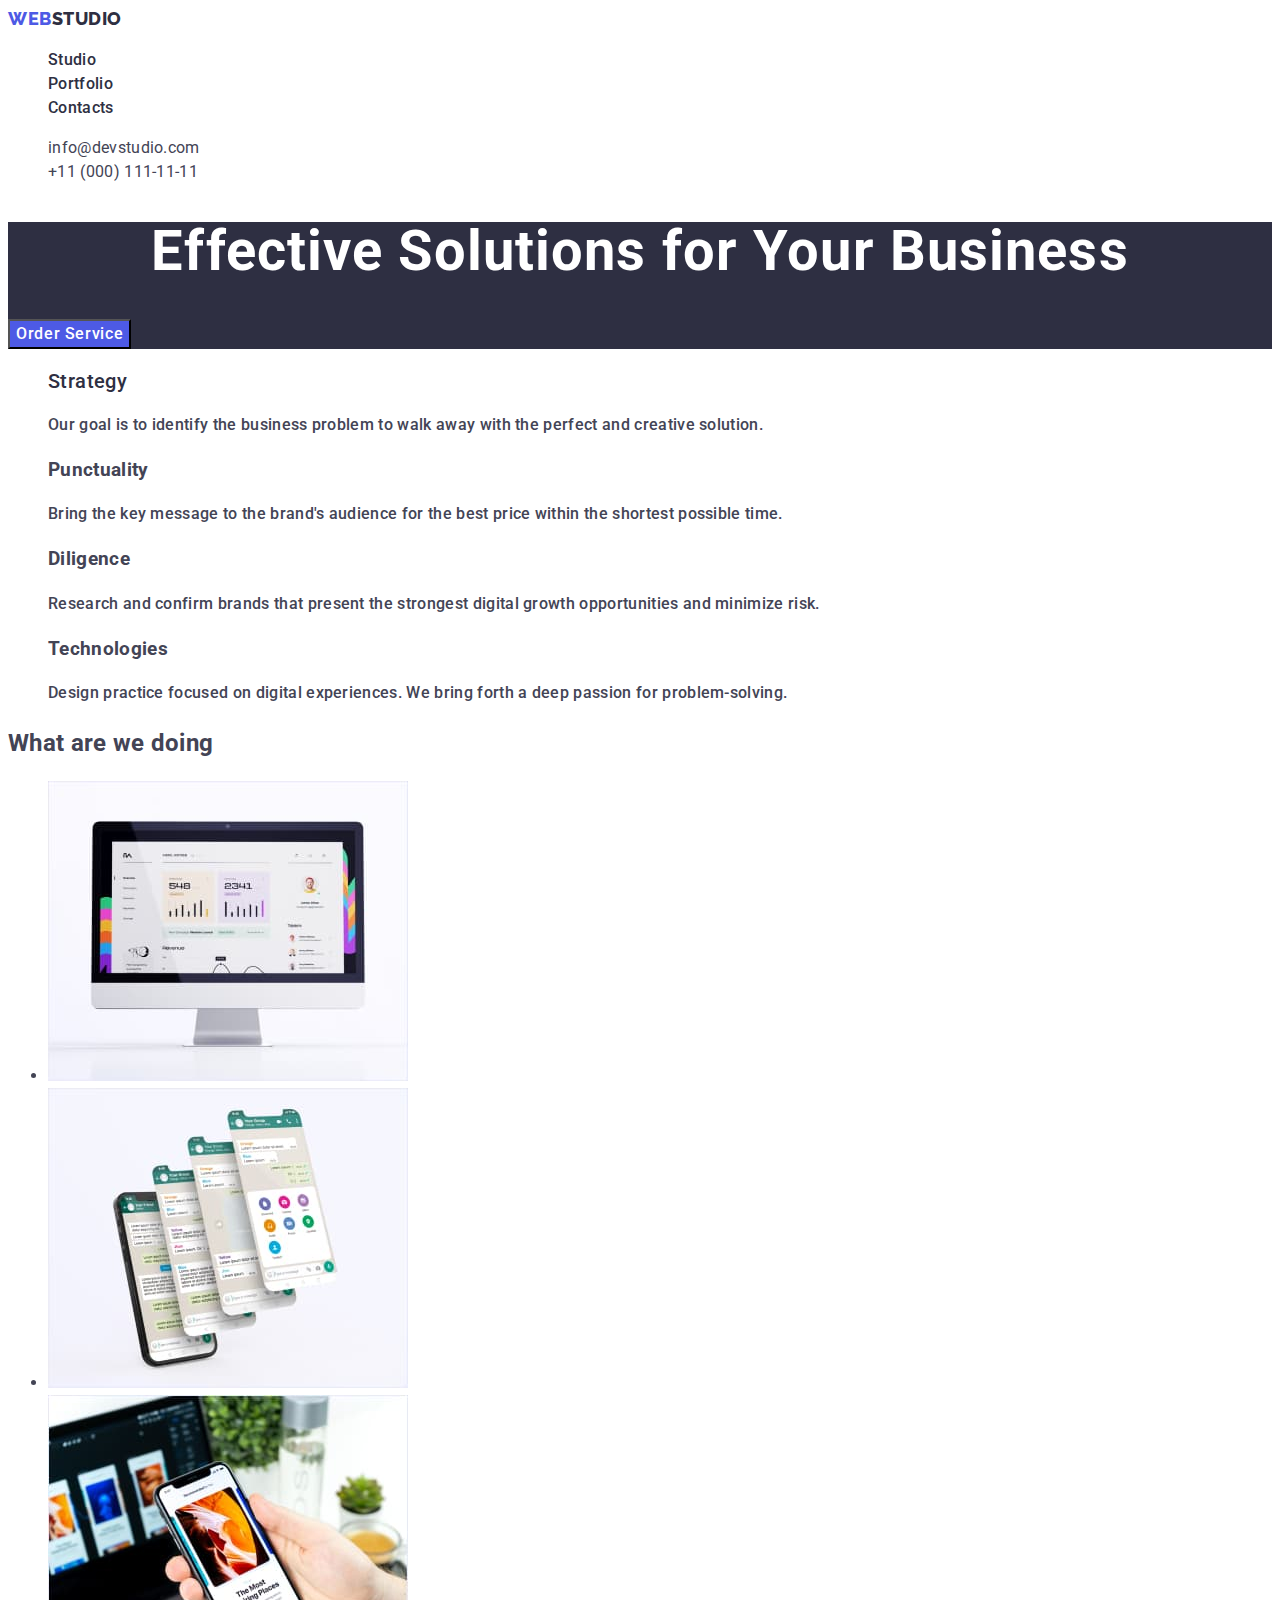
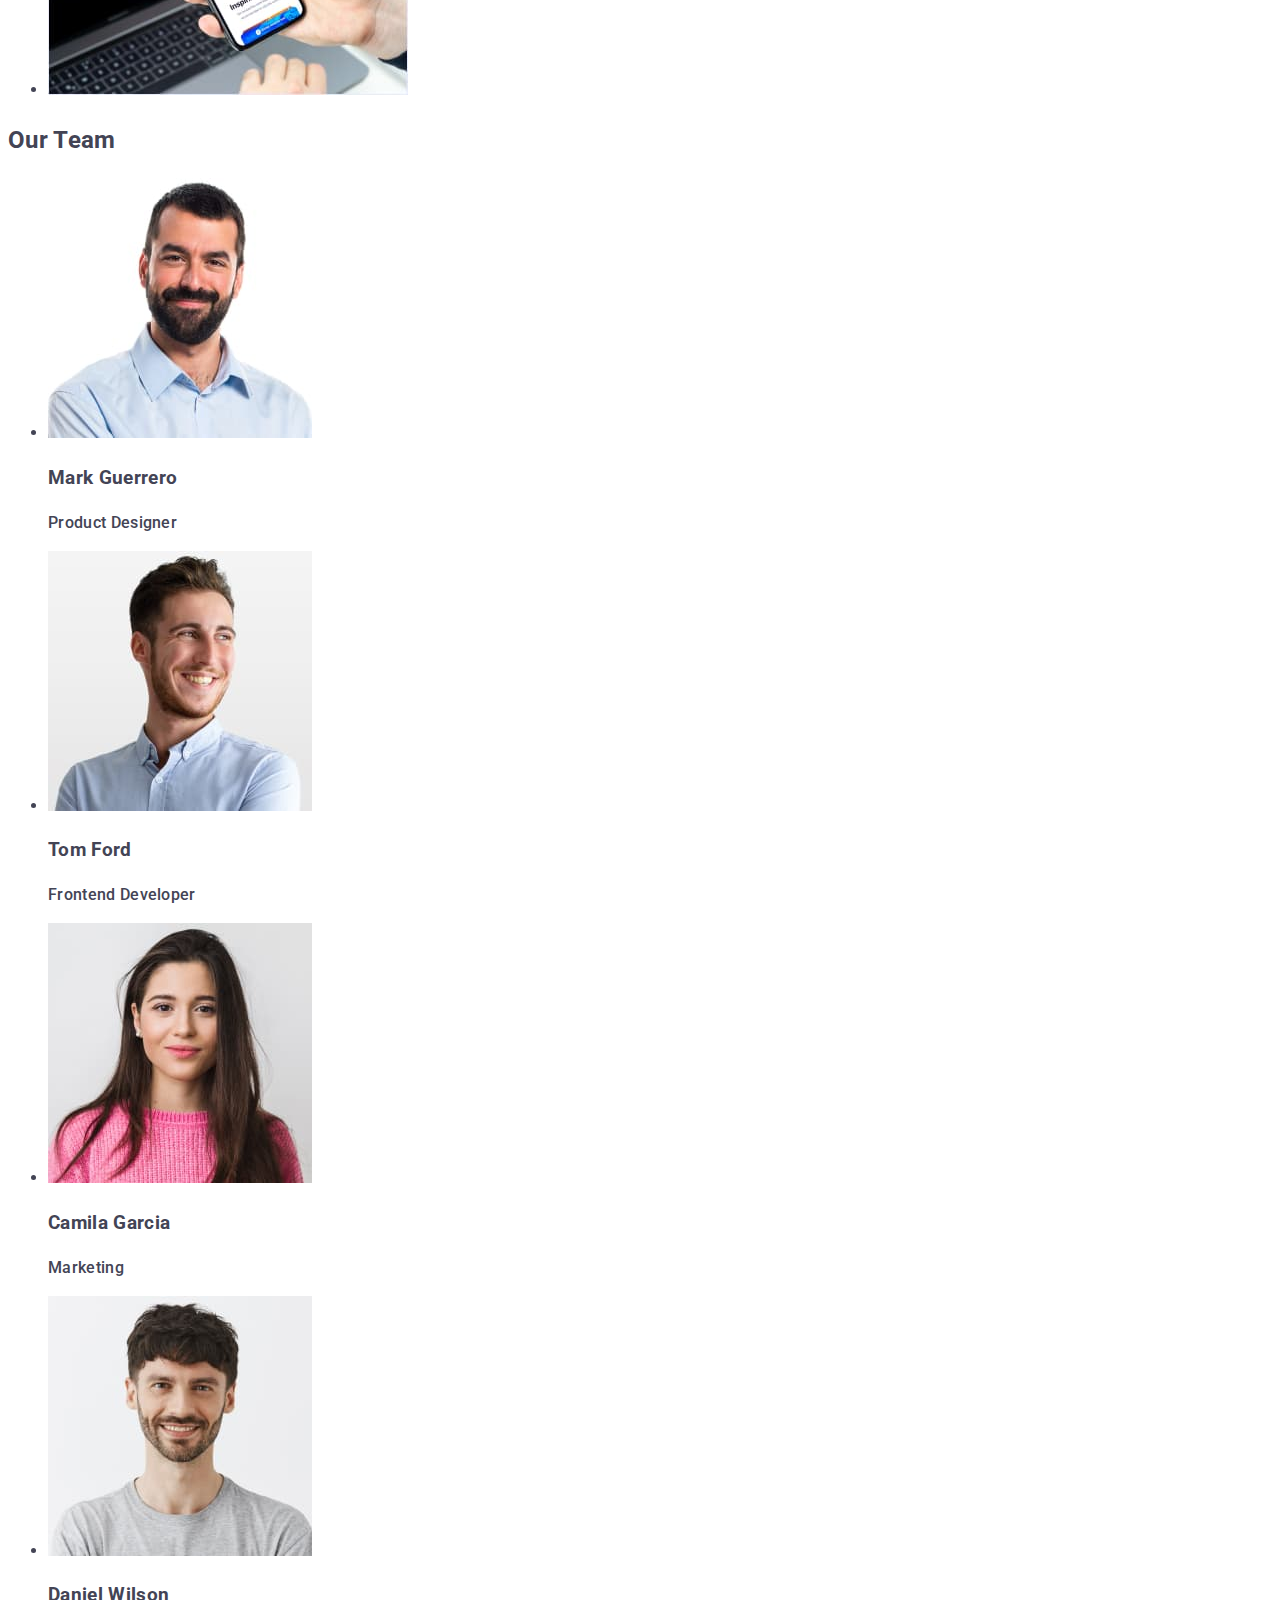
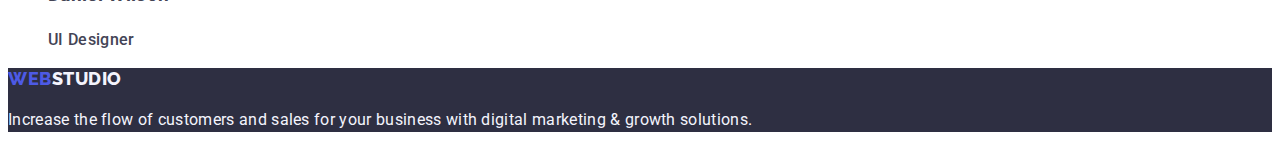
==== index.html @ 780efd5e "section2 header" ====
<!DOCTYPE html>
<html lang="en">
    <head>
        <meta charset="UTF-8" />
        <meta http-equiv="X-UA-Compatible" content="IE=edge" />
        <meta name="viewport" content="width=device-width, initial-scale=1.0" />
        <link rel="stylesheet" href="./css/styles.css" />
        <link rel="preconnect" href="https://fonts.googleapis.com" />
        <link rel="preconnect" href="https://fonts.gstatic.com" crossorigin />
        <link
            href="https://fonts.googleapis.com/css2?family=Raleway:wght@800&family=Roboto:wght@400;500;700;900&display=swap"
            rel="stylesheet"
        />
        <title>WebStudio</title>
    </head>
    <body>
        <header>
            <!-- Logo and Menu Conteiner -->
            <nav>
                <!-- Logo -->
                <a class="link logo" href="./index.html">Web<span class="logo-black">Studio</span></a>
                <!-- Menu Bar-->
                <ul class="list">
                    <li>
                        <a class="link menu" href="./index.html">Studio</a>
                    </li>
                    <li>
                        <a class="link menu" href="./portfolio.html">Portfolio</a>
                    </li>
                    <li>
                        <a class="link menu" href="">Contacts</a>
                    </li>
                </ul>
            </nav>
            <!-- Contacts -->
            <address class="contacts">
                <ul class="list">
                    <li>
                        <a class="link contacts" href="mailto:info@devstudio.com"
                            >info@devstudio.com</a
                        >
                    </li>
                    <li>
                        <a class="link contacts" href="tel:+110001111111"
                            >+11 (000) 111-11-11</a
                        >
                    </li>
                </ul>
            </address>
        </header>
        <!-- Main Content -->
        <main>
            <section class="header-section">
                <h1 class="main-header">Effective Solutions for Your Business</h1>
                <button type="button" class="button-header">Order Service</button>
            </section>
            <section>
                <h2 hidden>Our qualities</h2>
                <ul class="list">
                    <li>
                        <h3 class="quality-header">Strategy</h3>
                        <p>
                            Our goal is to identify the business problem to walk
                            away with the perfect and creative solution.
                        </p>
                    </li>
                    <li>
                        <h3>Punctuality</h3>
                        <p>
                            Bring the key message to the brand's audience for
                            the best price within the shortest possible time.
                        </p>
                    </li>
                    <li>
                        <h3>Diligence</h3>
                        <p>
                            Research and confirm brands that present the
                            strongest digital growth opportunities and minimize
                            risk.
                        </p>
                    </li>
                    <li>
                        <h3>Technologies</h3>
                        <p>
                            Design practice focused on digital experiences. We
                            bring forth a deep passion for problem-solving.
                        </p>
                    </li>
                </ul>
            </section>
            <section>
                <h2>What are we doing</h2>
                <ul>
                    <li>
                        <img
                            width="360"
                            src="./images/work1.jpg"
                            alt="Our work1"
                        />
                    </li>
                    <li>
                        <img
                            width="360"
                            src="./images/work2.jpg"
                            alt="Our work2"
                        />
                    </li>
                    <li>
                        <img
                            width="360"
                            src="./images/work3.jpg"
                            alt="Our work3"
                        />
                    </li>
                </ul>
            </section>
            <section>
                <h2>Our Team</h2>
                <ul>
                    <li>
                        <img
                            width="264"
                            src="./images/photo1.jpg"
                            alt="photo1"
                        />
                        <h3>Mark Guerrero</h3>
                        <p>Product Designer</p>
                    </li>
                    <li>
                        <img
                            width="264"
                            src="./images/photo2.jpg"
                            alt="photo2"
                        />
                        <h3>Tom Ford</h3>
                        <p>Frontend Developer</p>
                    </li>
                    <li>
                        <img
                            width="264"
                            src="./images/photo3.jpg"
                            alt="photo3"
                        />
                        <h3>Camila Garcia</h3>
                        <p>Marketing</p>
                    </li>
                    <li>
                        <img
                            width="264"
                            src="./images/photo4.jpg"
                            alt="photo4"
                        />
                        <h3>Daniel Wilson</h3>
                        <p>UI Designer</p>
                    </li>
                </ul>
            </section>
        </main>
        <footer class="footer">
            <a class="link logo" href="./index.html">Web<span class="logo-ligth">Studio</span></a>
            <p class="footer-text">
                Increase the flow of customers and sales for your business with
                digital marketing & growth solutions.
            </p>
        </footer>
    </body>
</html>
---- css/styles.css ----
/* @import url('https://fonts.googleapis.com/css2?family=Raleway:wght@800&family=Roboto:wght@400;500;700;900&display=swap'); */

/* * {
    margin: 0;
    padding: 0;
    box-sizing: border-box;
} */

:root {
    --text-color: #434455;
    --background-color: #fff;
    --logo-accent-color: #4D5AE5;
    --menu-color: #2e2f42;
    --link-hover-color: #404BBF;
    --contact-color: #434455;
    --navy-blue: #2e2f42;
    --footer-text: #f4f4fd;
}

body {
    font-family: 'Roboto', sans-serif;
    font-style: normal;
    font-weight: 500;
    font-size: 16px;
    line-height: 1.5;
    letter-spacing: 0.02em;
    color: var(--text-color);
    background: var(--background-color);
}

.footer {
    background-color: var(--navy-blue);
    color: var(--logo-accent-color);
}

.logo-ligth {
    color: var(--footer-text)
}

.footer-text {
    font-style: normal;
    font-weight: 400;
    font-size: 16px;
    line-height: 24px;
    letter-spacing: 0.02em;

    color: var(--footer-text);
}

.link {
    text-decoration: none;
}

.list {
    list-style: none;
}

.link:hover, .link:focus {
    color: var(--link-hover-color);
}

.logo {
    font-family: 'Raleway',sans-serif;
    font-style: normal;
    font-weight: 800;
    font-size: 18px;
    line-height: 1.17;

    letter-spacing: 0.03em;
    text-transform: uppercase;

    color: var(--logo-accent-color);
}

.logo-black {
    color: var(--menu-color);
}

.menu {
    font-weight: 500;
    font-size: 16px;
    line-height: 1.5;
    letter-spacing: 0.02em;

    color: var(--menu-color);
}

.contacts {
    font-style: normal;
    font-weight: 400;
    font-size: 16px;
    line-height: 1.5;
    letter-spacing: 0.02em;

    color: var(--contact-color);
}

.header-section {
    background-color: var(--navy-blue);
}

.main-header {
    font-style: normal;
    font-weight: 700;
    font-size: 56px;
    line-height: 1.07;

    text-align: center;
    letter-spacing: 0.02em;

    color: #FFFFFF;
}

.button-header {
    font-family: 'Roboto', sans-serif;
    font-style: normal;
    font-weight: 500;
    font-size: 16px;
    line-height: 1.5;

    display: flex;
    align-items: center;
    letter-spacing: 0.04em;
    cursor: pointer;

    background-color: var(--logo-accent-color);
    color: #FFFFFF;
}

.button-header:hover, .button-header:focus {
    background-color: var(--link-hover-color);
}

.quality-header {
    font-style: normal;
    font-weight: 500;
    font-size: 20px;
    line-height: 24px;
    letter-spacing: 0.02em;

    color: var(--navy-blue);
}
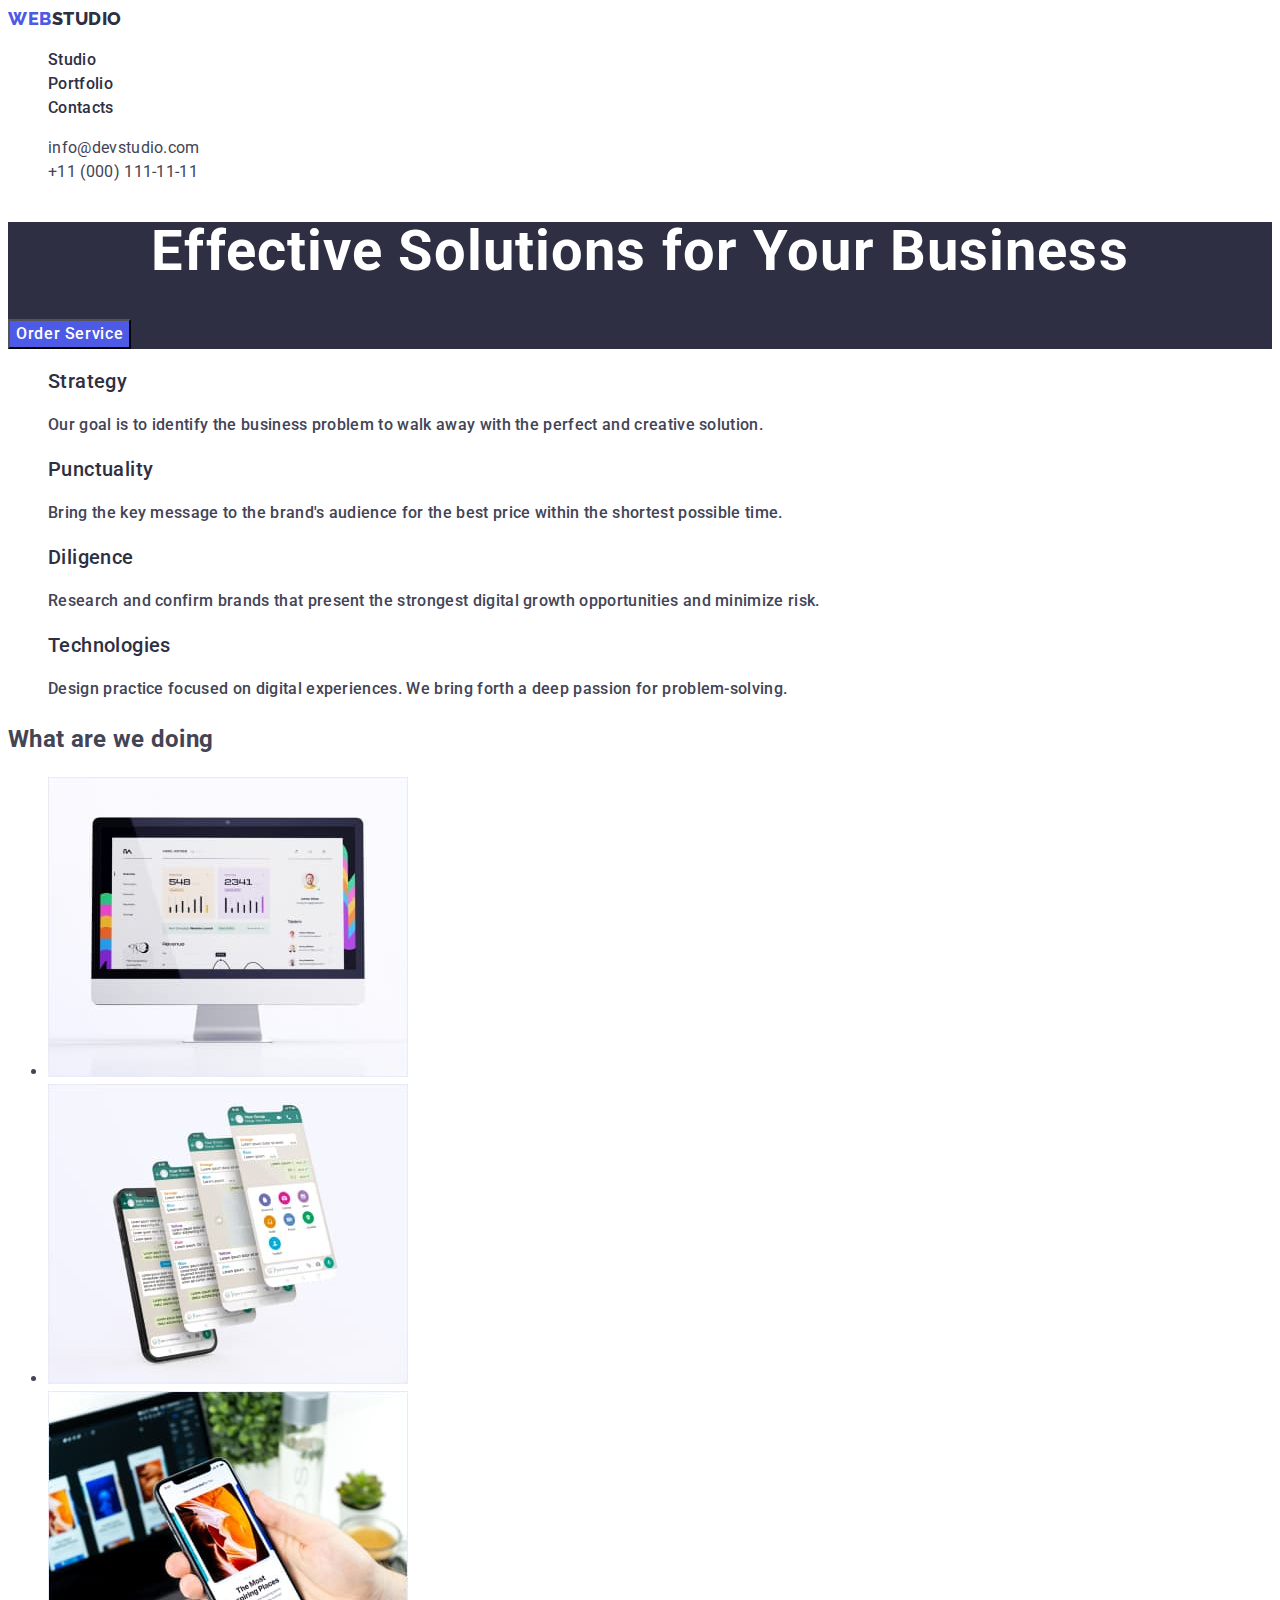
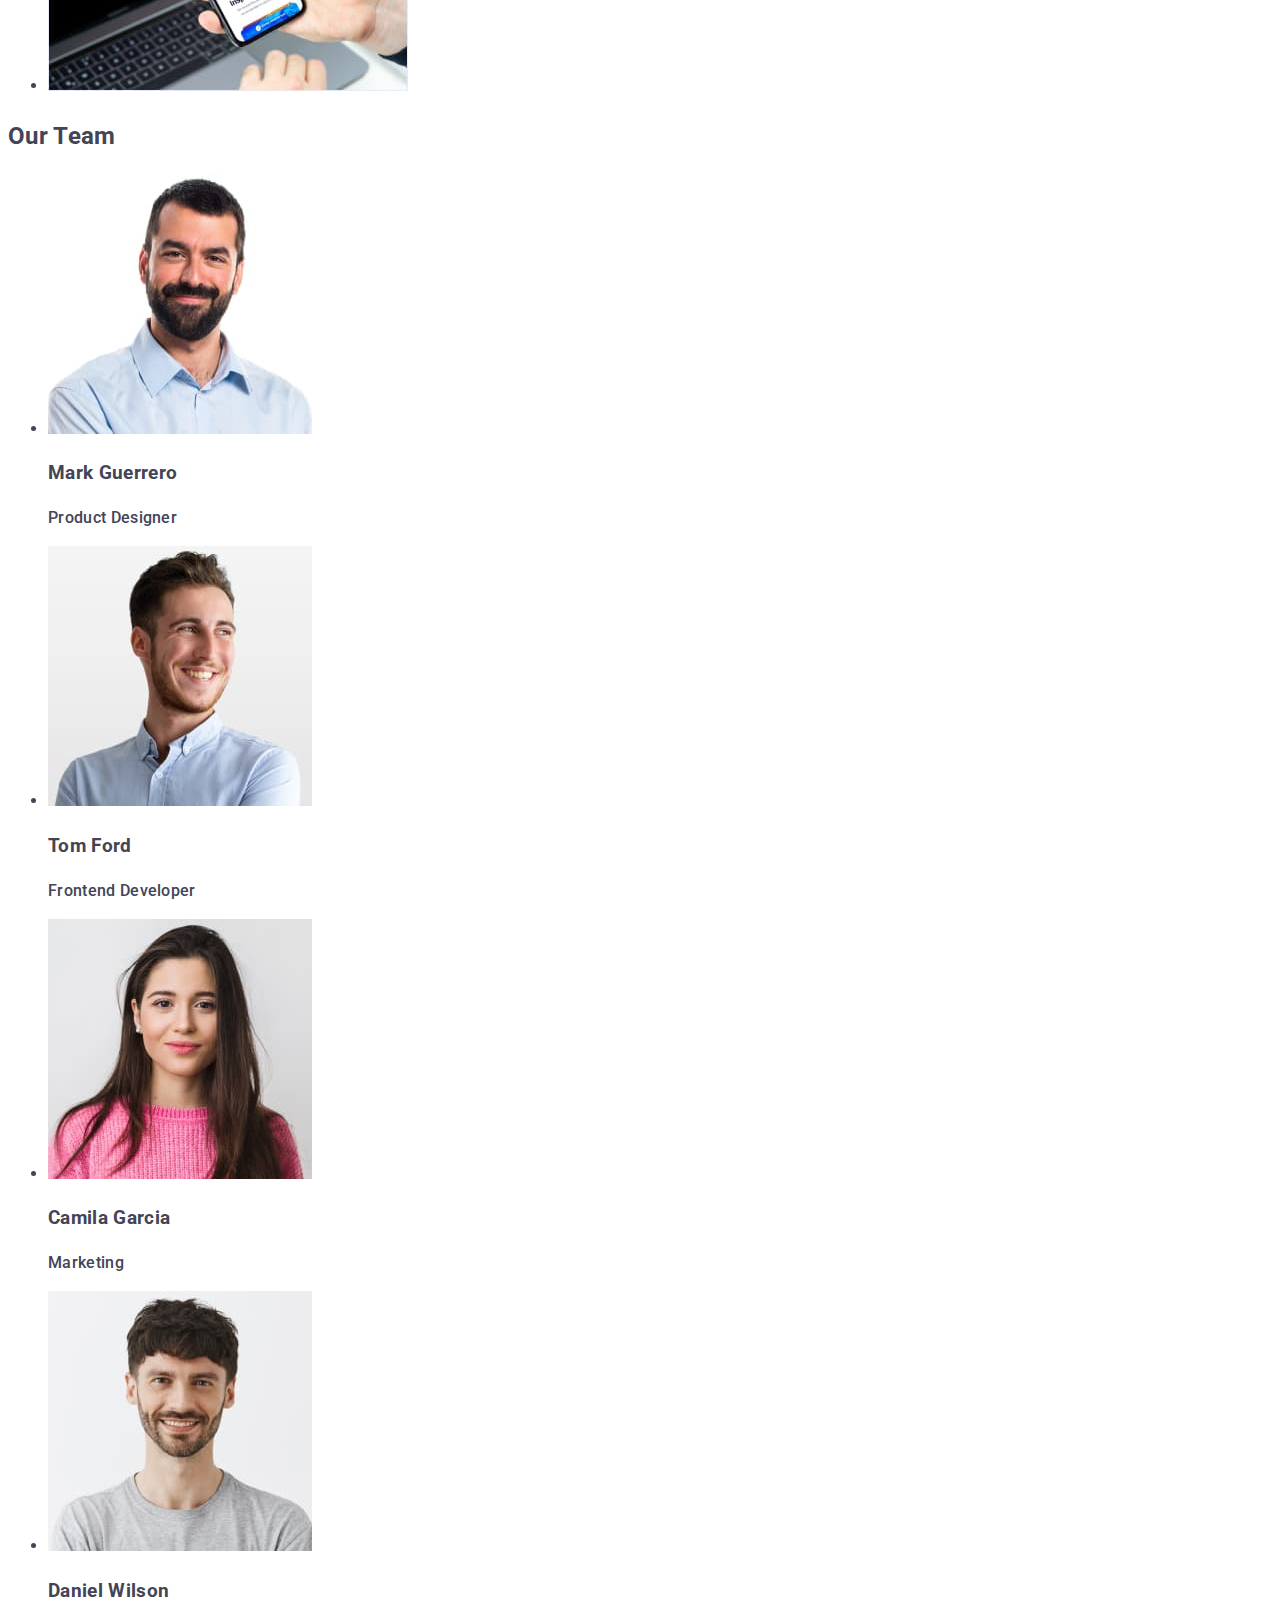
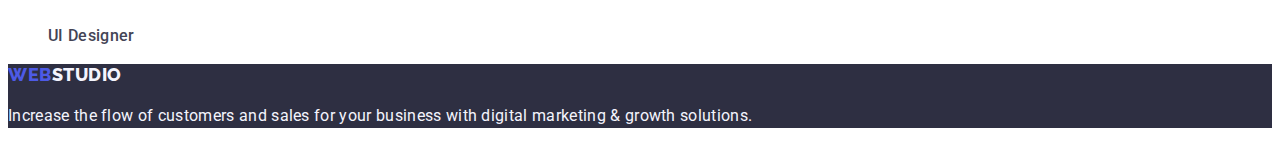
==== commit ae34686a: "update second section" ====
--- a/index.html
+++ b/index.html
@@ -55,33 +55,33 @@
                 <button type="button" class="button-header">Order Service</button>
             </section>
             <section>
-                <h2 hidden>Our qualities</h2>
+                <h2 hidden class="quality-header">Our qualities</h2>
                 <ul class="list">
                     <li>
-                        <h3 class="quality-header">Strategy</h3>
-                        <p>
+                        <h3 class="quality-name">Strategy</h3>
+                        <p class="quality-text">
                             Our goal is to identify the business problem to walk
                             away with the perfect and creative solution.
                         </p>
                     </li>
                     <li>
-                        <h3>Punctuality</h3>
-                        <p>
+                        <h3 class="quality-name">Punctuality</h3>
+                        <p class="quality-text">
                             Bring the key message to the brand's audience for
                             the best price within the shortest possible time.
                         </p>
                     </li>
                     <li>
-                        <h3>Diligence</h3>
-                        <p>
+                        <h3 class="quality-name">Diligence</h3>
+                        <p class="quality-text">
                             Research and confirm brands that present the
                             strongest digital growth opportunities and minimize
                             risk.
                         </p>
                     </li>
                     <li>
-                        <h3>Technologies</h3>
-                        <p>
+                        <h3 class="quality-name">Technologies</h3>
+                        <p class="quality-text"></p>
                             Design practice focused on digital experiences. We
                             bring forth a deep passion for problem-solving.
                         </p>
--- a/css/styles.css
+++ b/css/styles.css
@@ -132,7 +132,7 @@
     background-color: var(--link-hover-color);
 }
 
-.quality-header {
+.quality-name {
     font-style: normal;
     font-weight: 500;
     font-size: 20px;
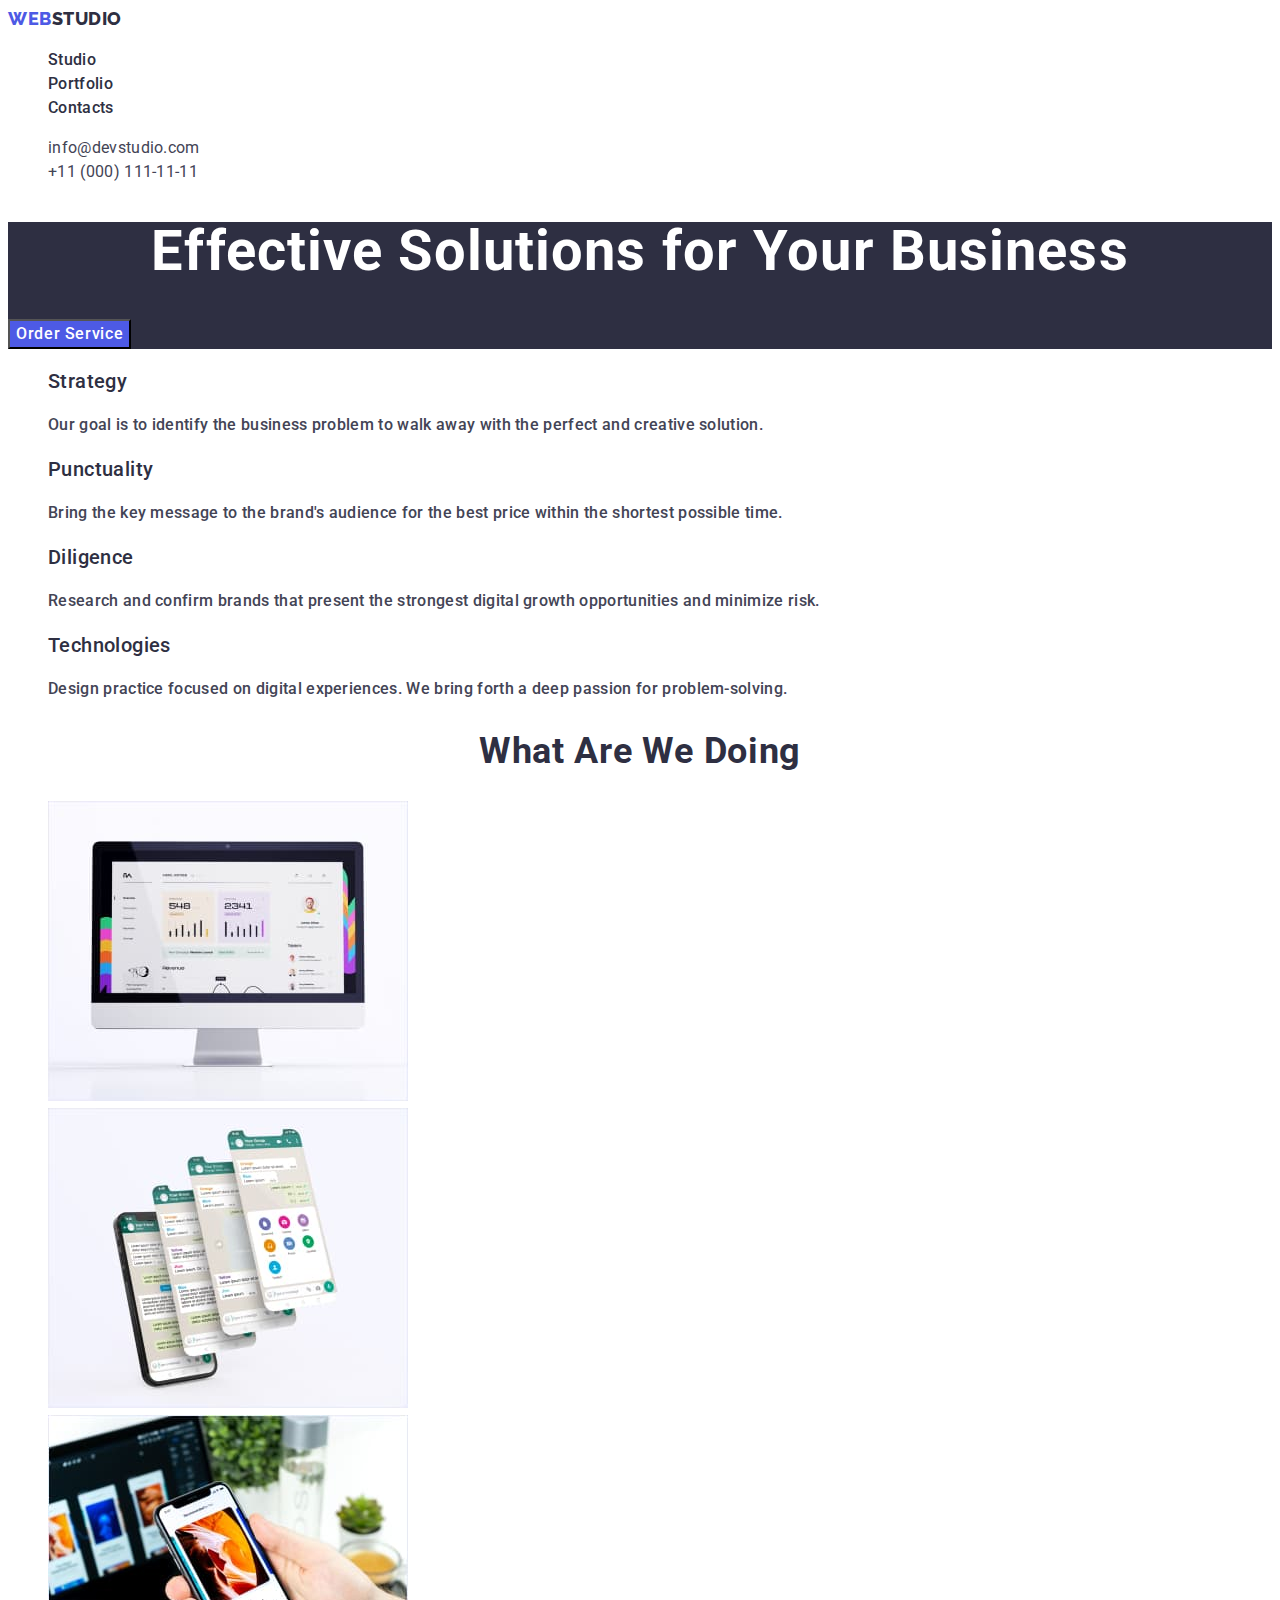
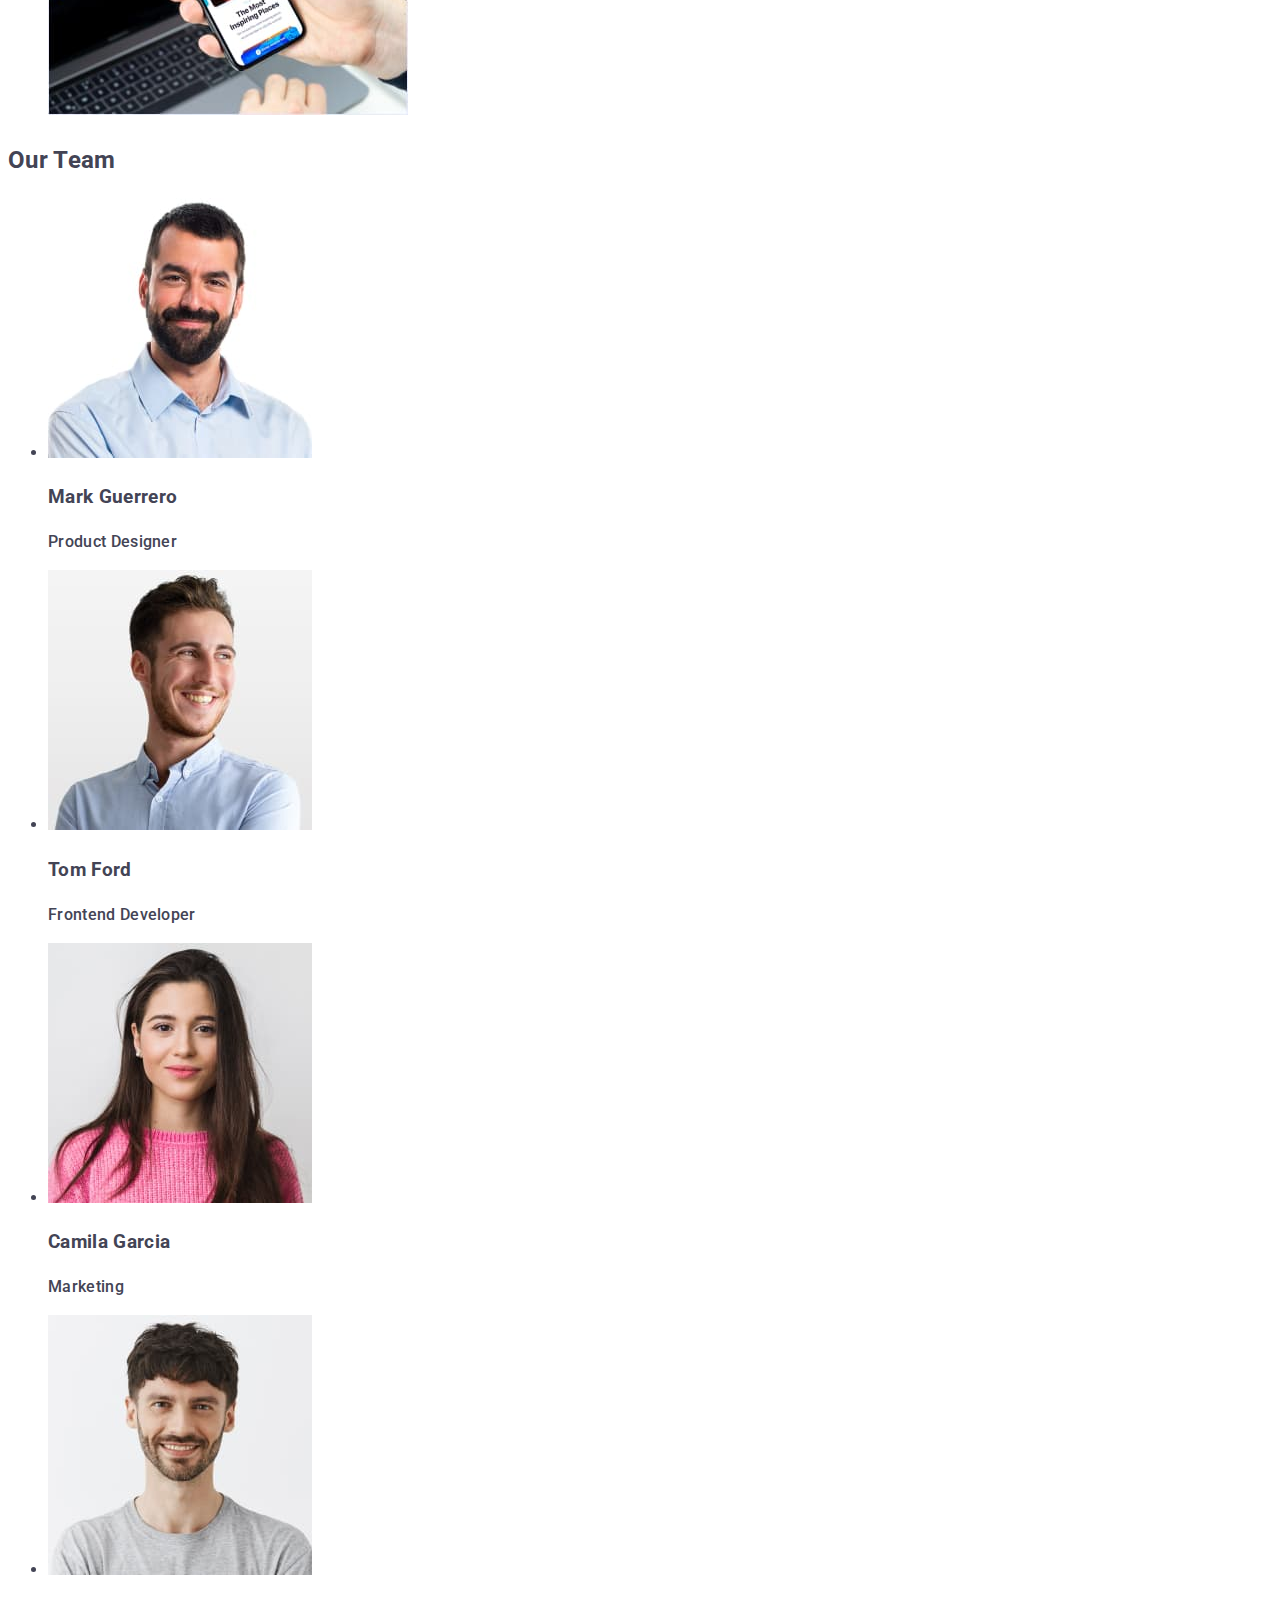
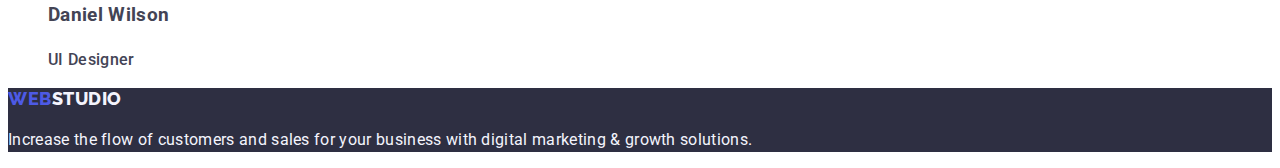
==== commit 04e29446: "update third section" ====
--- a/index.html
+++ b/index.html
@@ -81,7 +81,7 @@
                     </li>
                     <li>
                         <h3 class="quality-name">Technologies</h3>
-                        <p class="quality-text"></p>
+                        <p class="quality-text">
                             Design practice focused on digital experiences. We
                             bring forth a deep passion for problem-solving.
                         </p>
@@ -89,11 +89,12 @@
                 </ul>
             </section>
             <section>
-                <h2>What are we doing</h2>
-                <ul>
+                <h2 class="works-header">What are we doing</h2>
+                <ul class="list">
                     <li>
                         <img
                             width="360"
+                            heigh="300"
                             src="./images/work1.jpg"
                             alt="Our work1"
                         />
@@ -101,6 +102,7 @@
                     <li>
                         <img
                             width="360"
+                            heigh="300"
                             src="./images/work2.jpg"
                             alt="Our work2"
                         />
@@ -108,6 +110,7 @@
                     <li>
                         <img
                             width="360"
+                            heigh="300"
                             src="./images/work3.jpg"
                             alt="Our work3"
                         />
--- a/css/styles.css
+++ b/css/styles.css
@@ -140,4 +140,16 @@
     letter-spacing: 0.02em;
 
     color: var(--navy-blue);
+}
+
+.works-header {
+    font-style: normal;
+    font-weight: 700;
+    font-size: 36px;
+    line-height: 40px;
+    text-align: center;
+    letter-spacing: 0.02em;
+    text-transform: capitalize;
+
+    color: var(--navy-blue);
 }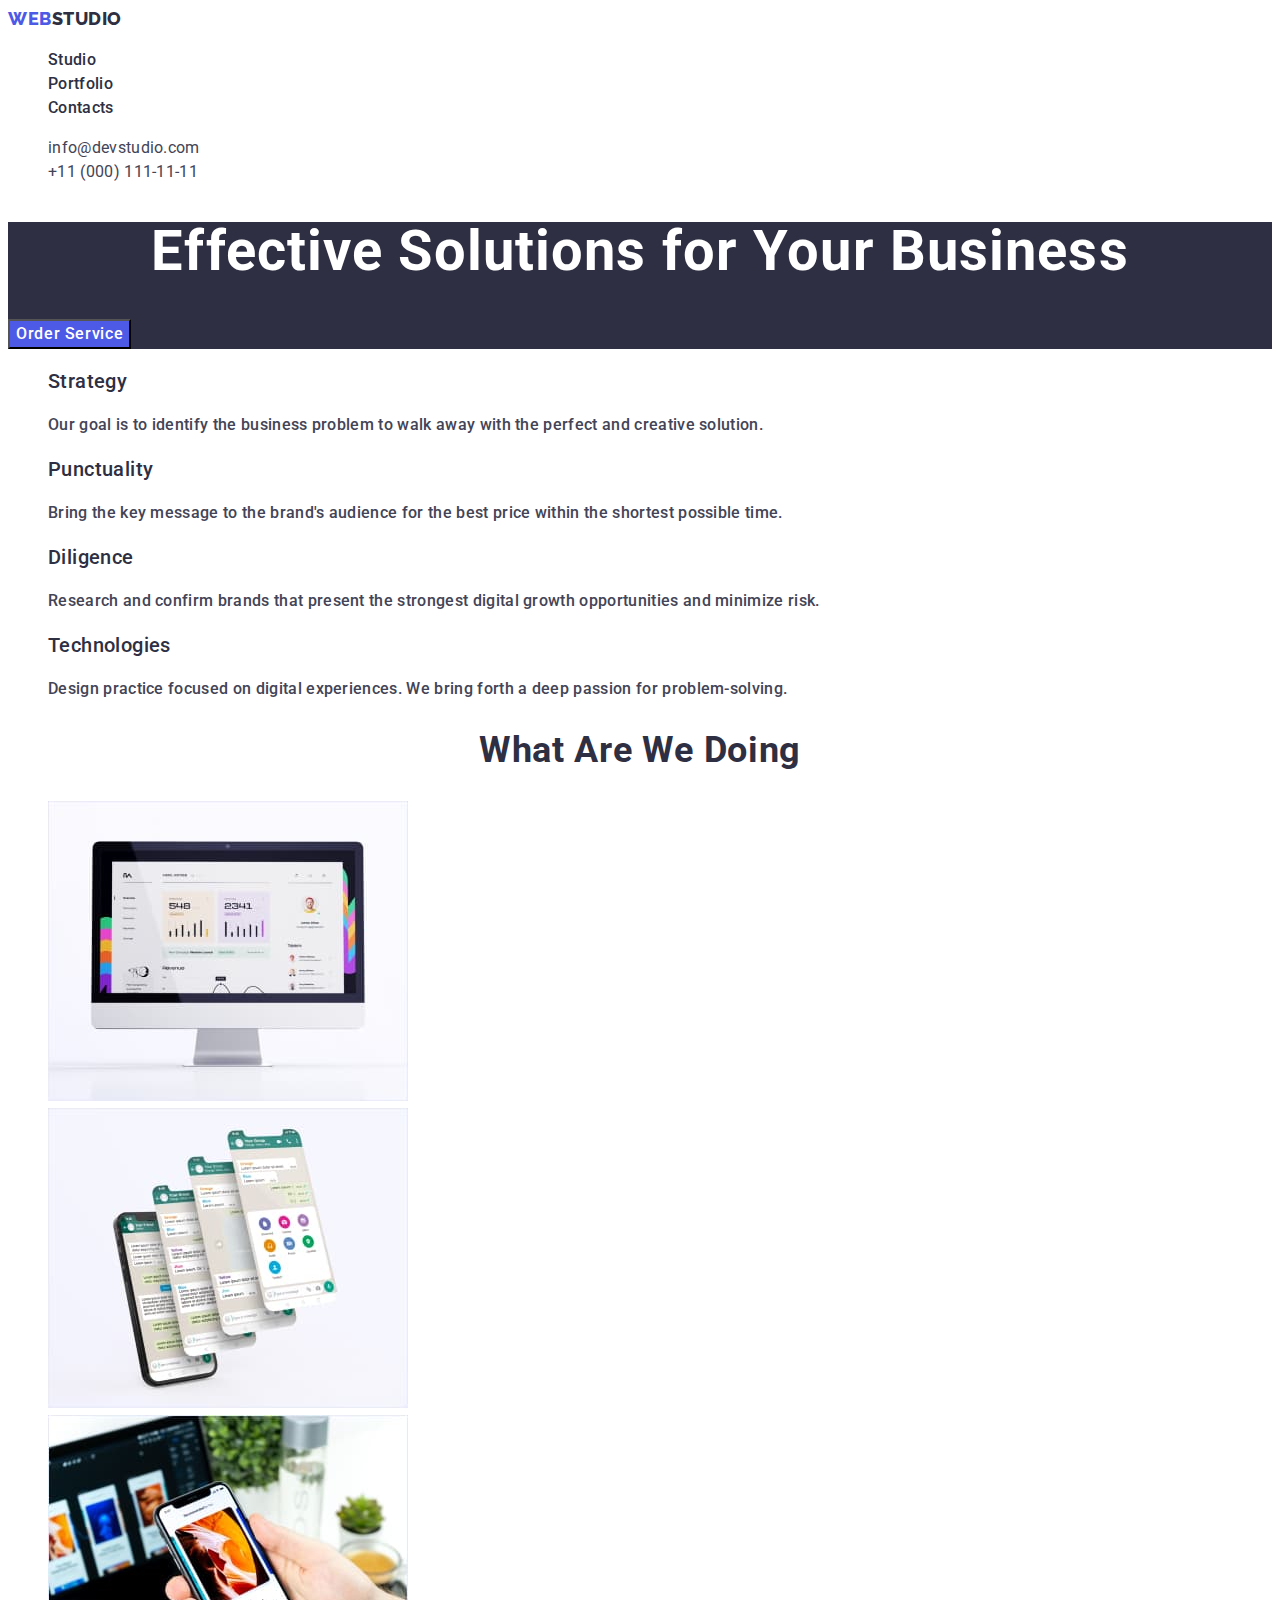
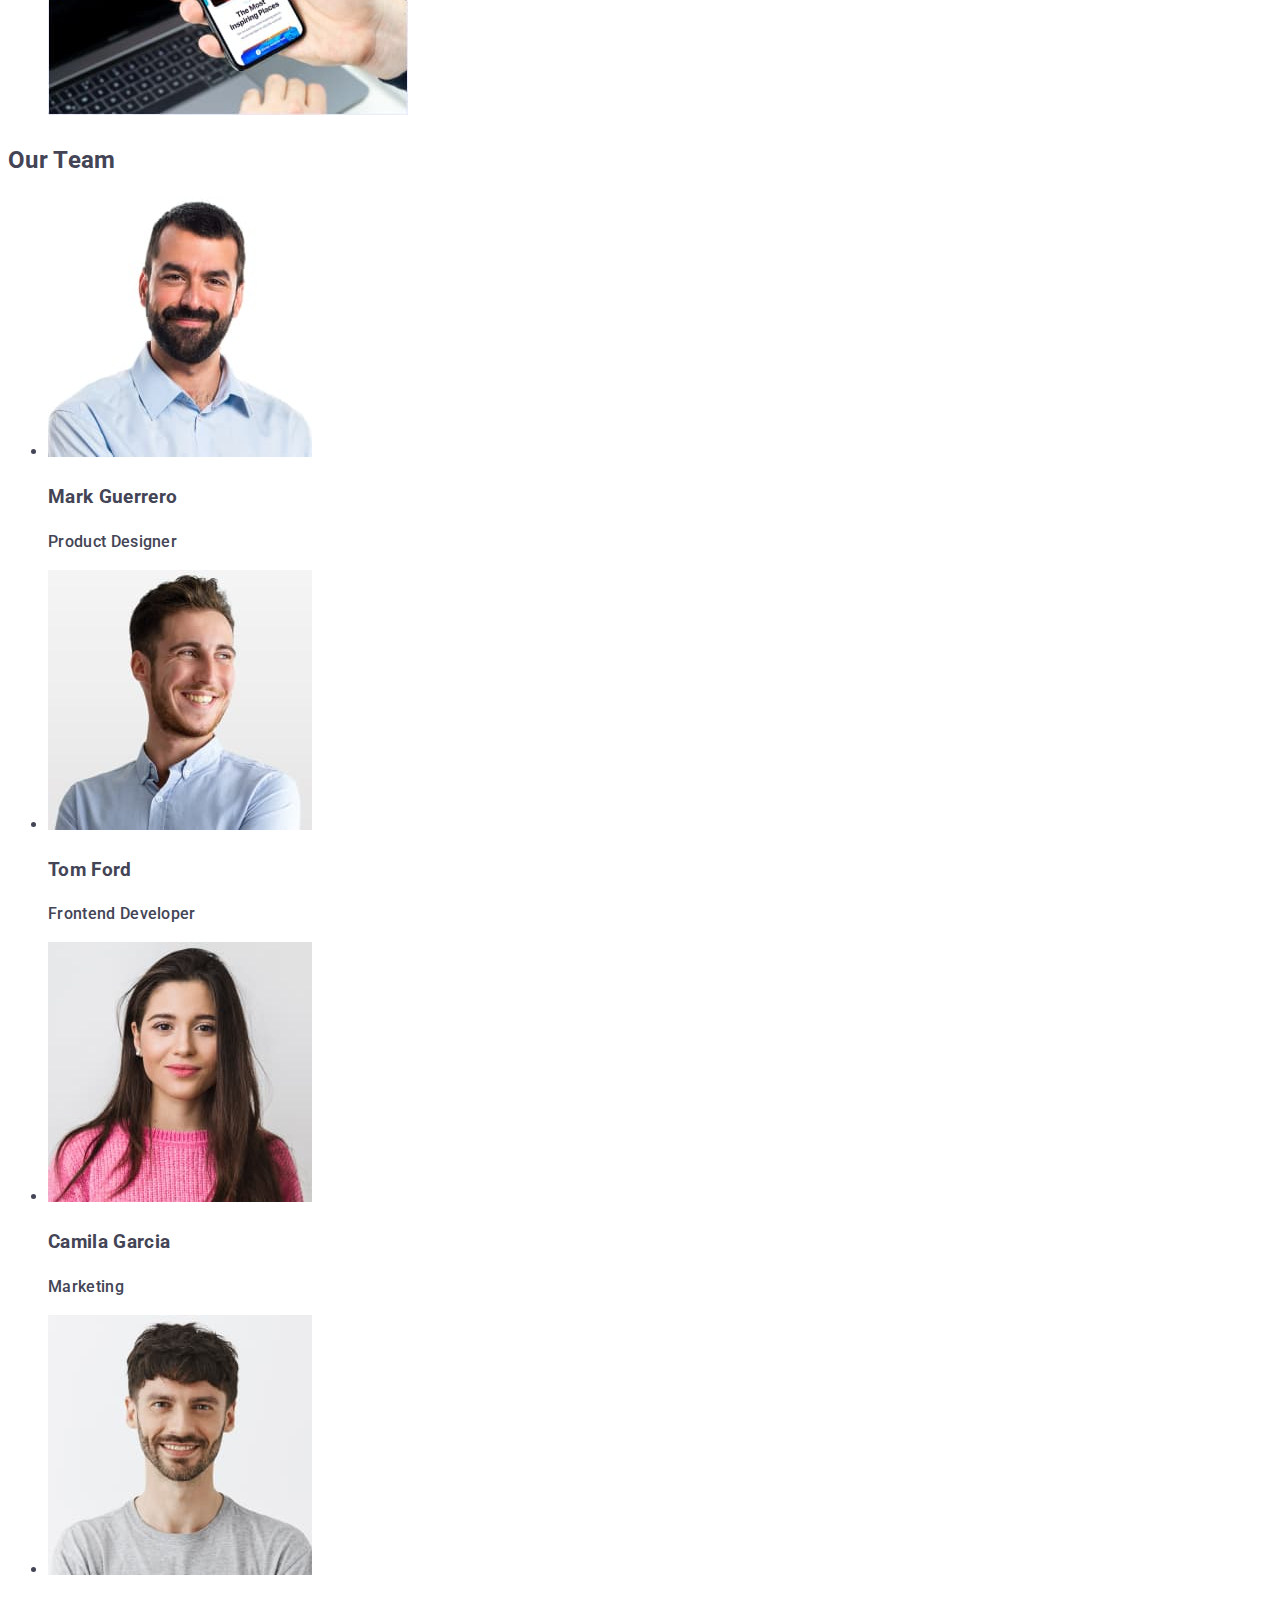
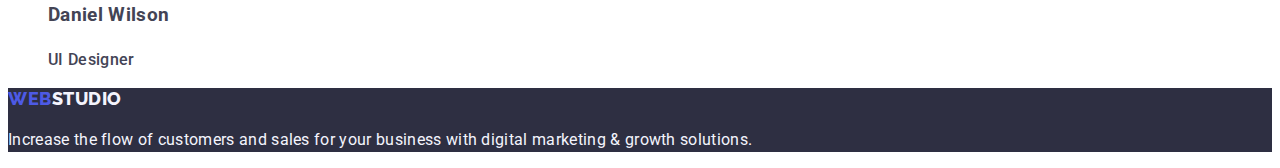
==== commit 744d43a9: "fix bug theird section" ====
--- a/index.html
+++ b/index.html
@@ -94,7 +94,7 @@
                     <li>
                         <img
                             width="360"
-                            heigh="300"
+                            height="300"
                             src="./images/work1.jpg"
                             alt="Our work1"
                         />
@@ -102,7 +102,7 @@
                     <li>
                         <img
                             width="360"
-                            heigh="300"
+                            height="300"
                             src="./images/work2.jpg"
                             alt="Our work2"
                         />
@@ -110,7 +110,7 @@
                     <li>
                         <img
                             width="360"
-                            heigh="300"
+                            height="300"
                             src="./images/work3.jpg"
                             alt="Our work3"
                         />
--- a/css/styles.css
+++ b/css/styles.css
@@ -146,7 +146,7 @@
     font-style: normal;
     font-weight: 700;
     font-size: 36px;
-    line-height: 40px;
+    line-height: 1.11;
     text-align: center;
     letter-spacing: 0.02em;
     text-transform: capitalize;
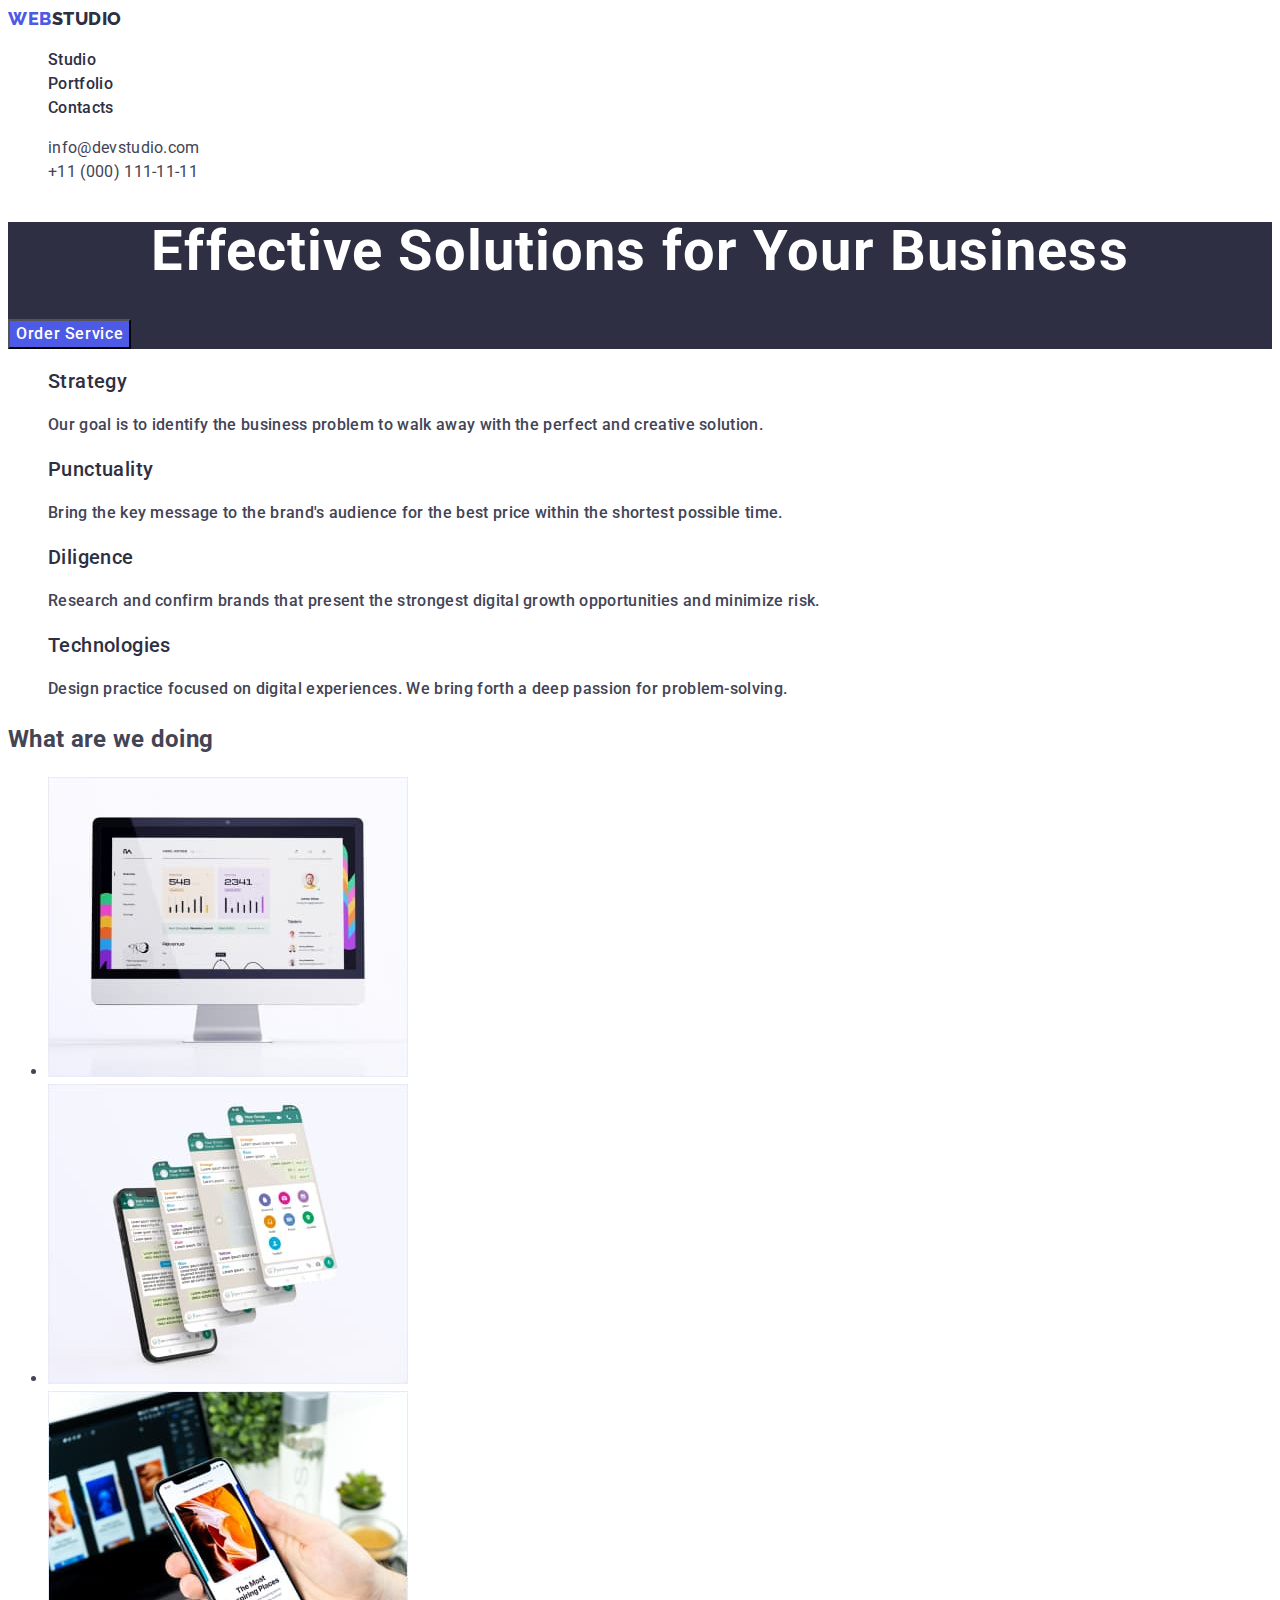
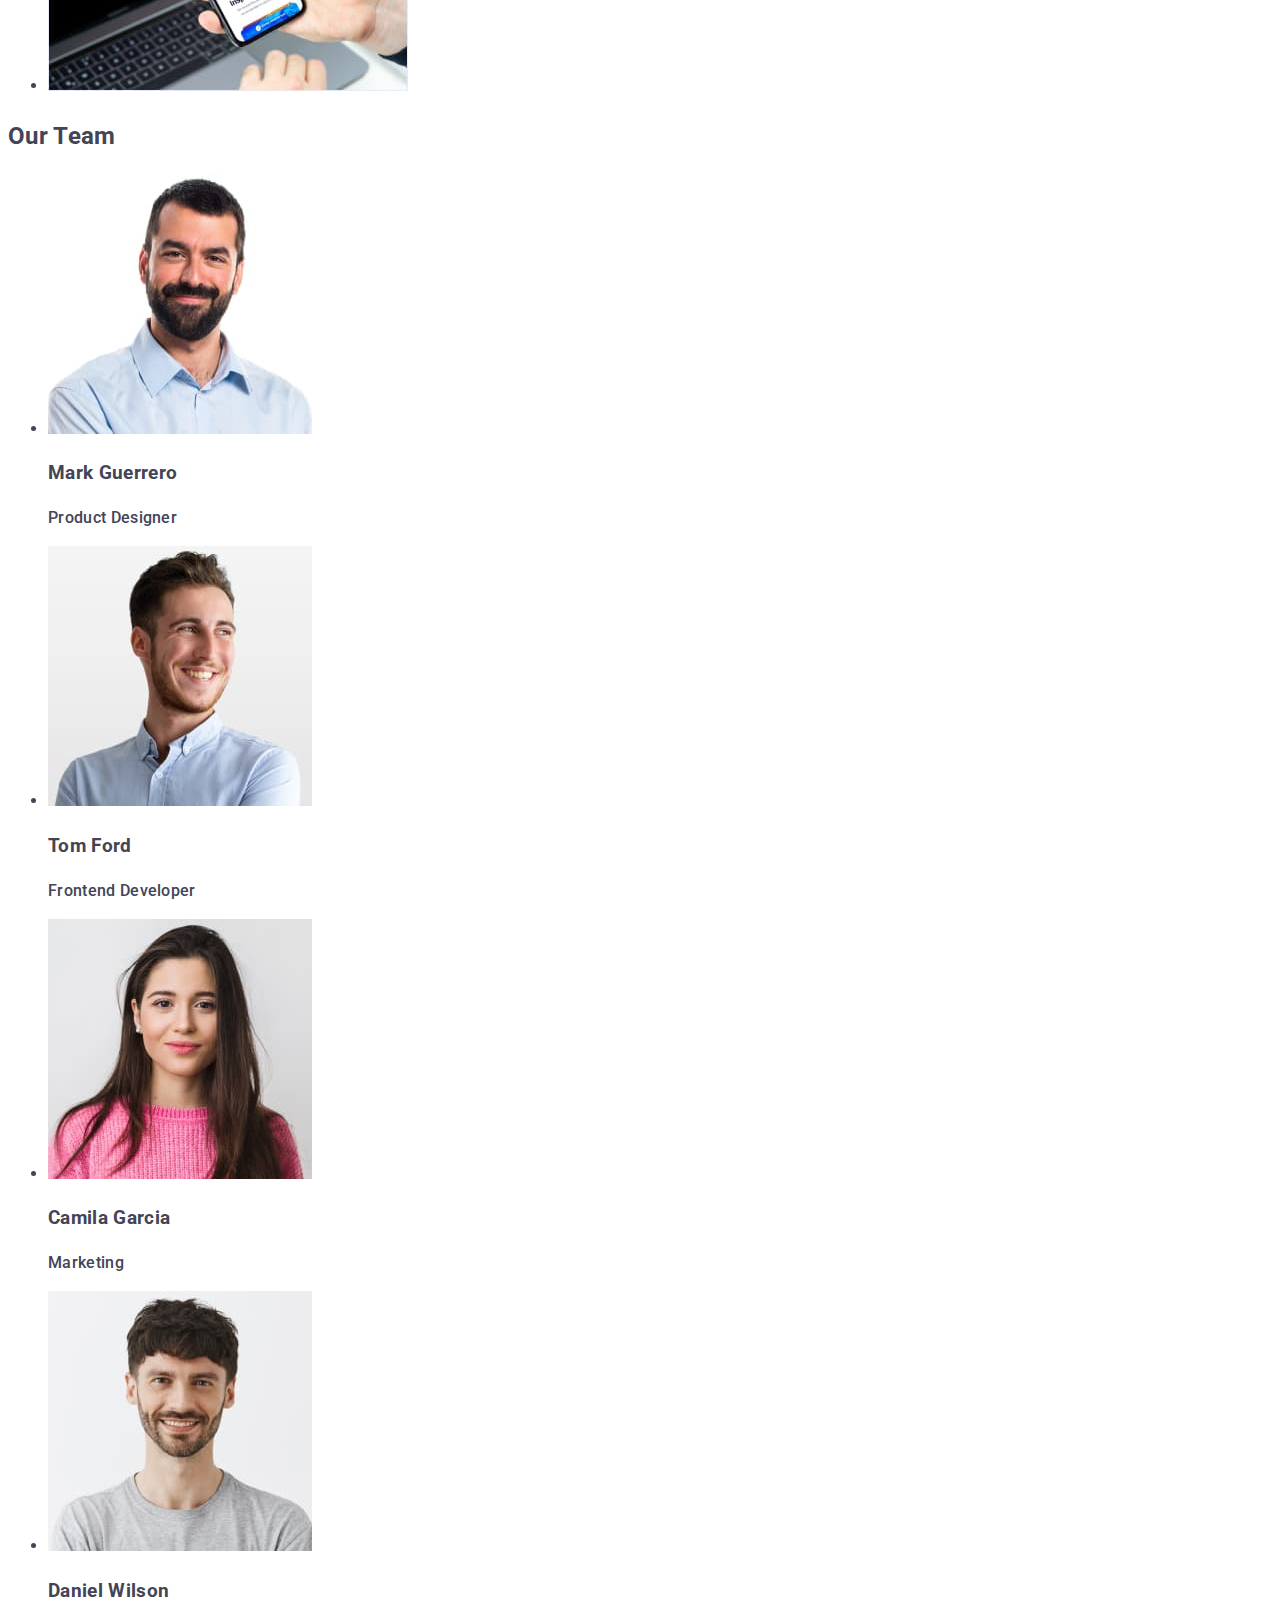
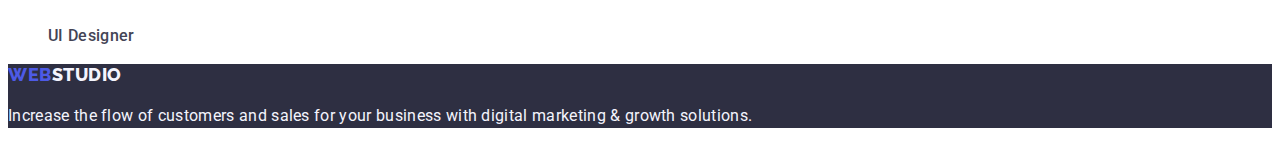
==== commit 6c54874f: "sdgdsg" ====
--- a/index.html
+++ b/index.html
@@ -4,13 +4,13 @@
         <meta charset="UTF-8" />
         <meta http-equiv="X-UA-Compatible" content="IE=edge" />
         <meta name="viewport" content="width=device-width, initial-scale=1.0" />
-        <link rel="stylesheet" href="./css/styles.css" />
         <link rel="preconnect" href="https://fonts.googleapis.com" />
         <link rel="preconnect" href="https://fonts.gstatic.com" crossorigin />
         <link
             href="https://fonts.googleapis.com/css2?family=Raleway:wght@800&family=Roboto:wght@400;500;700;900&display=swap"
             rel="stylesheet"
         />
+        <link rel="stylesheet" href="./css/styles.css" />
         <title>WebStudio</title>
     </head>
     <body>
@@ -81,7 +81,7 @@
                     </li>
                     <li>
                         <h3 class="quality-name">Technologies</h3>
-                        <p class="quality-text">
+                        <p class="quality-text"></p>
                             Design practice focused on digital experiences. We
                             bring forth a deep passion for problem-solving.
                         </p>
@@ -89,12 +89,11 @@
                 </ul>
             </section>
             <section>
-                <h2 class="works-header">What are we doing</h2>
-                <ul class="list">
+                <h2>What are we doing</h2>
+                <ul>
                     <li>
                         <img
                             width="360"
-                            height="300"
                             src="./images/work1.jpg"
                             alt="Our work1"
                         />
@@ -102,7 +101,6 @@
                     <li>
                         <img
                             width="360"
-                            height="300"
                             src="./images/work2.jpg"
                             alt="Our work2"
                         />
@@ -110,7 +108,6 @@
                     <li>
                         <img
                             width="360"
-                            height="300"
                             src="./images/work3.jpg"
                             alt="Our work3"
                         />
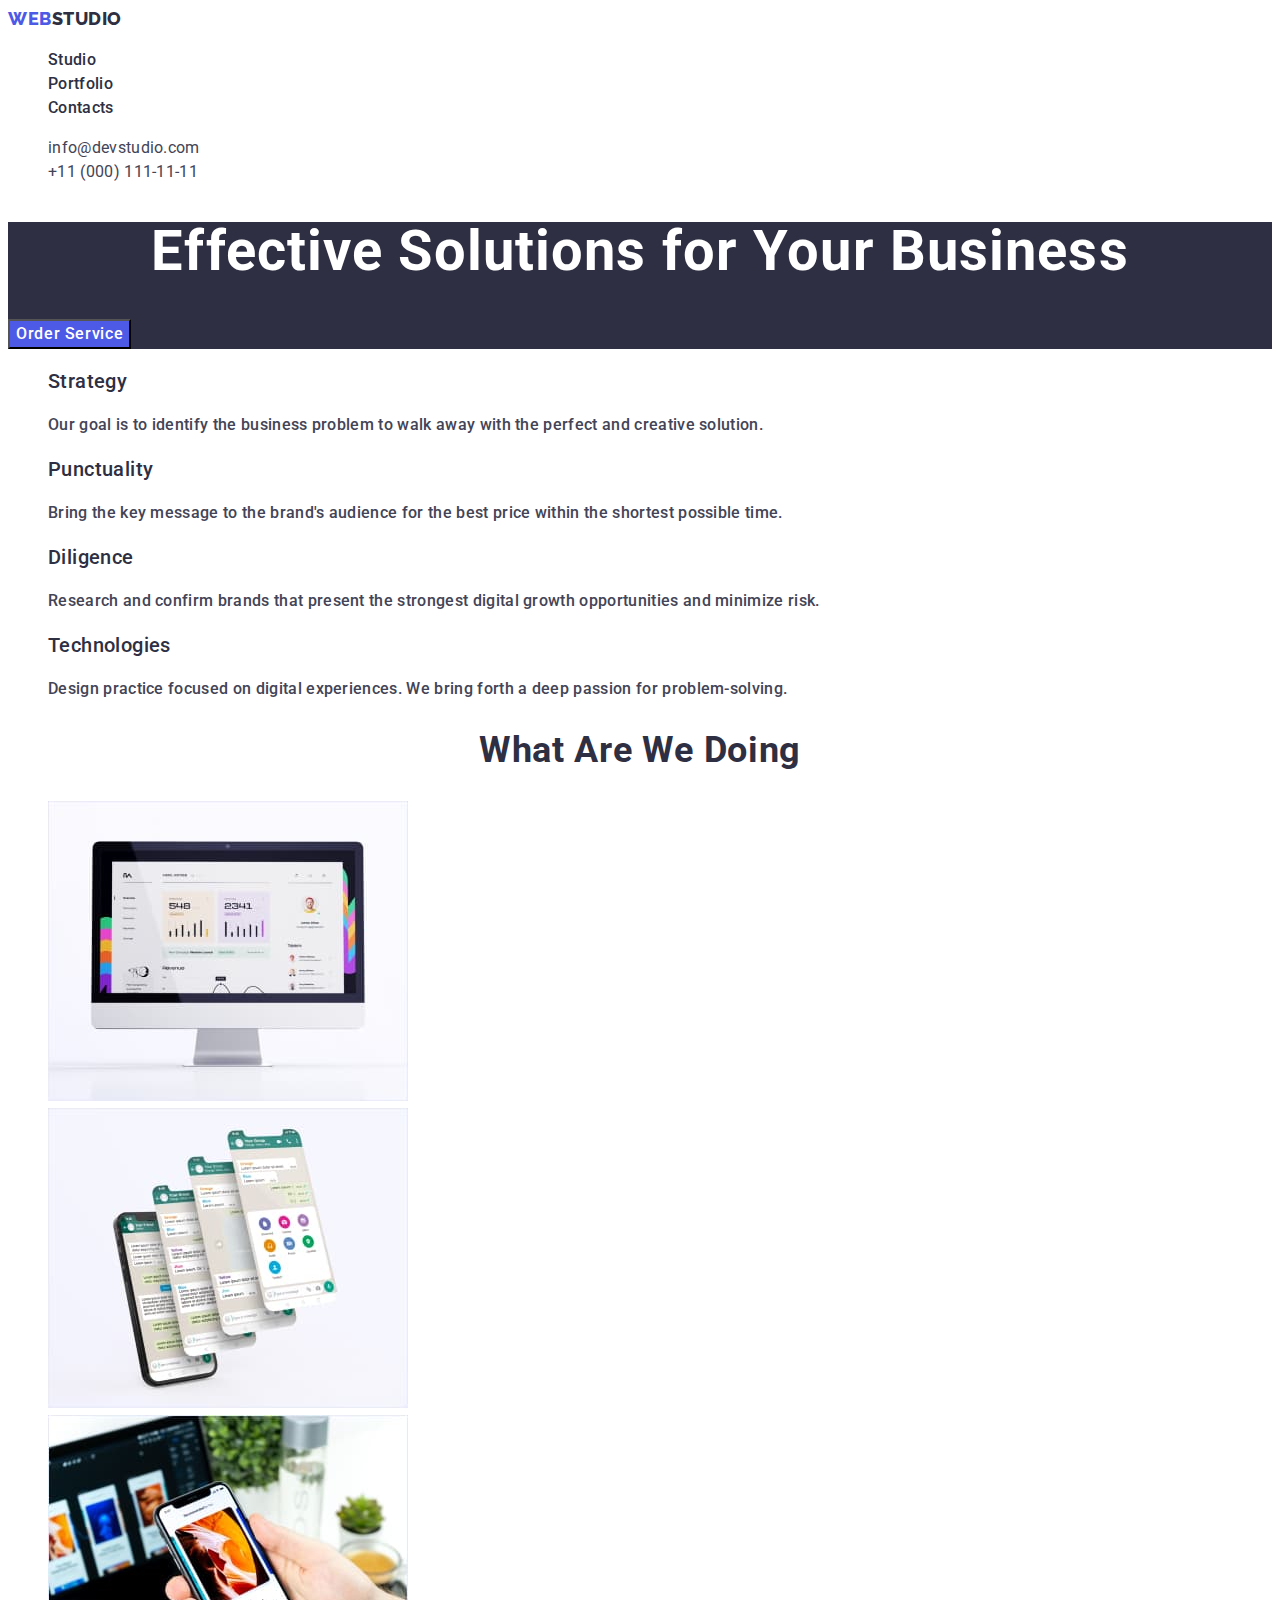
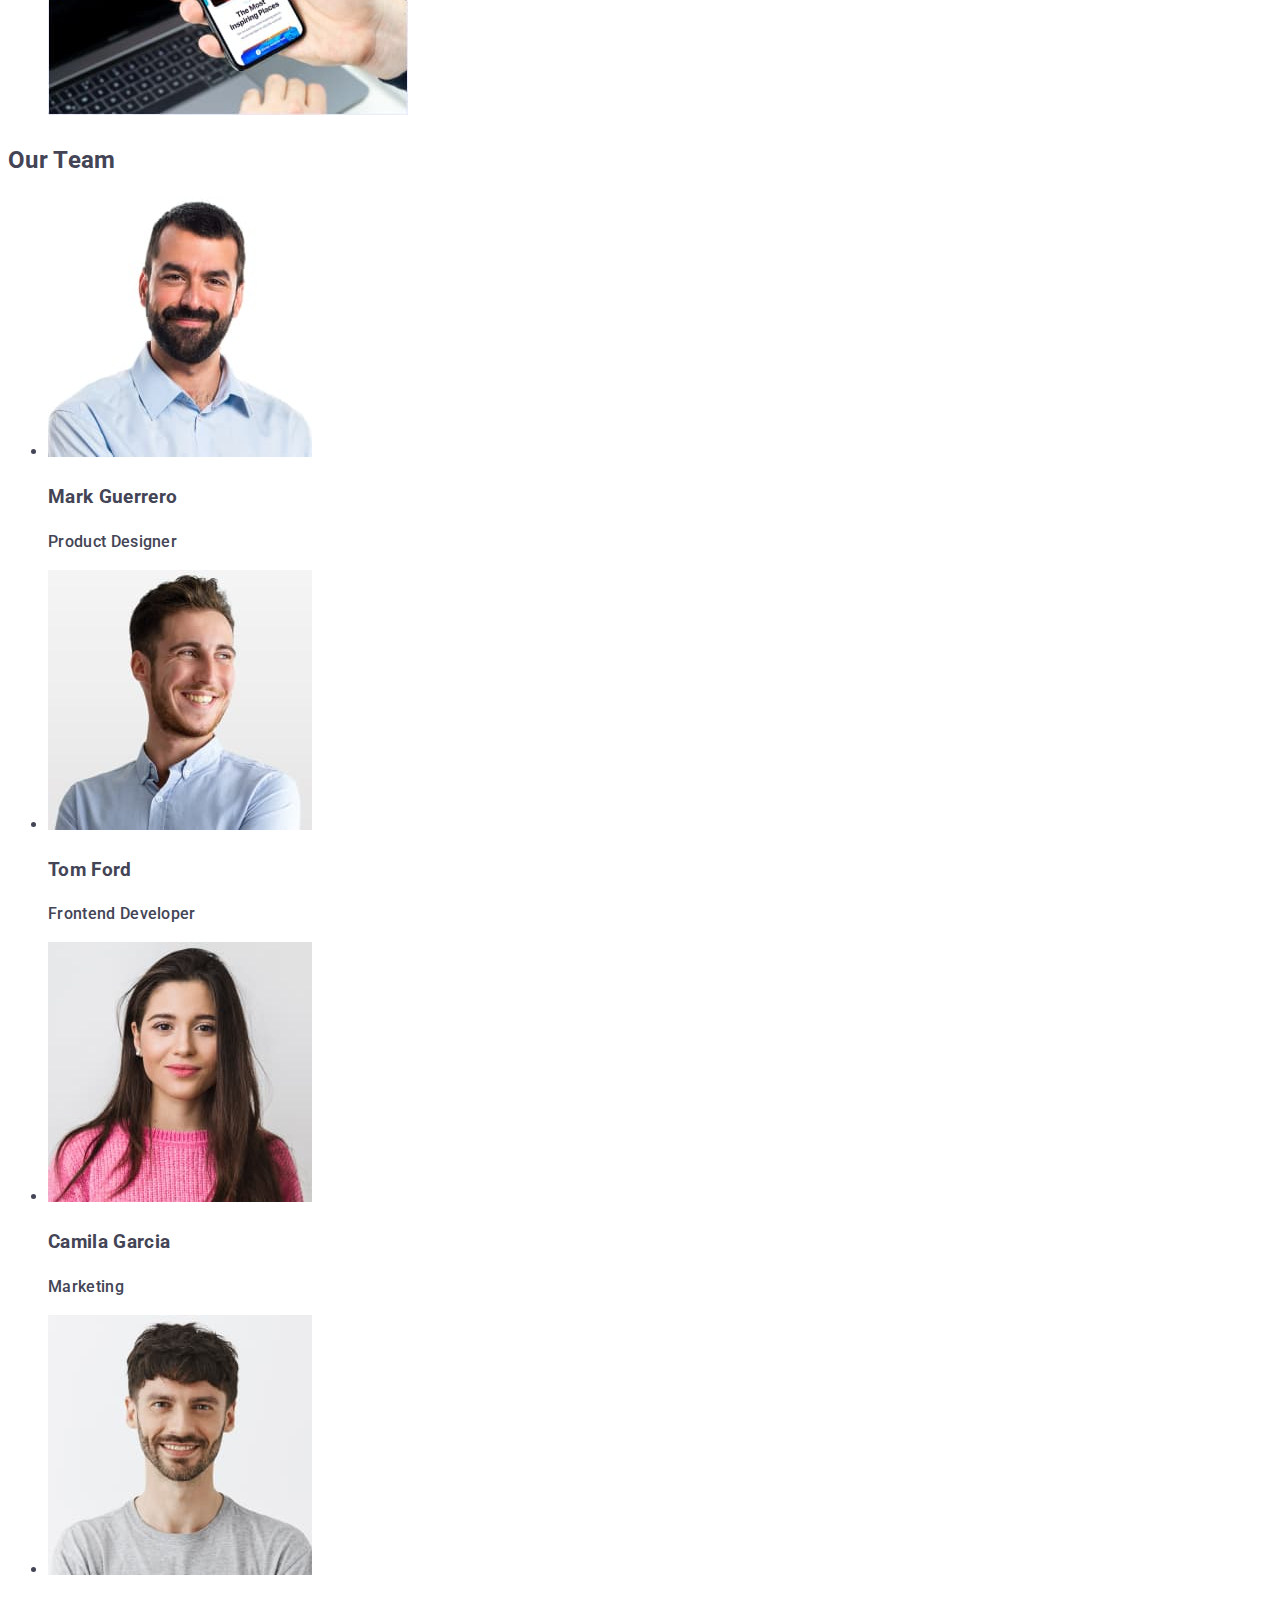
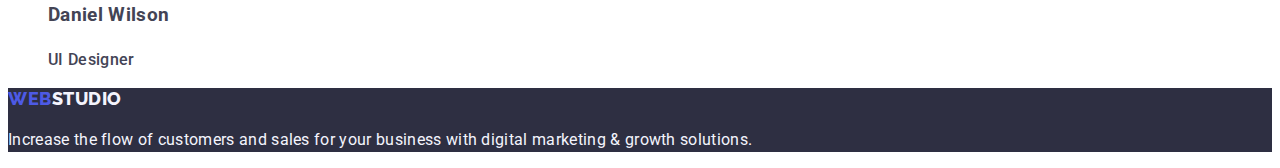
==== commit 090c8788: "update works section" ====
--- a/index.html
+++ b/index.html
@@ -81,7 +81,7 @@
                     </li>
                     <li>
                         <h3 class="quality-name">Technologies</h3>
-                        <p class="quality-text"></p>
+                        <p class="quality-text">
                             Design practice focused on digital experiences. We
                             bring forth a deep passion for problem-solving.
                         </p>
@@ -89,8 +89,8 @@
                 </ul>
             </section>
             <section>
-                <h2>What are we doing</h2>
-                <ul>
+                <h2 class="works-header">What are we doing</h2>
+                <ul class="list">
                     <li>
                         <img
                             width="360"
--- a/css/styles.css
+++ b/css/styles.css
@@ -152,4 +152,4 @@
     text-transform: capitalize;
 
     color: var(--navy-blue);
-}+}
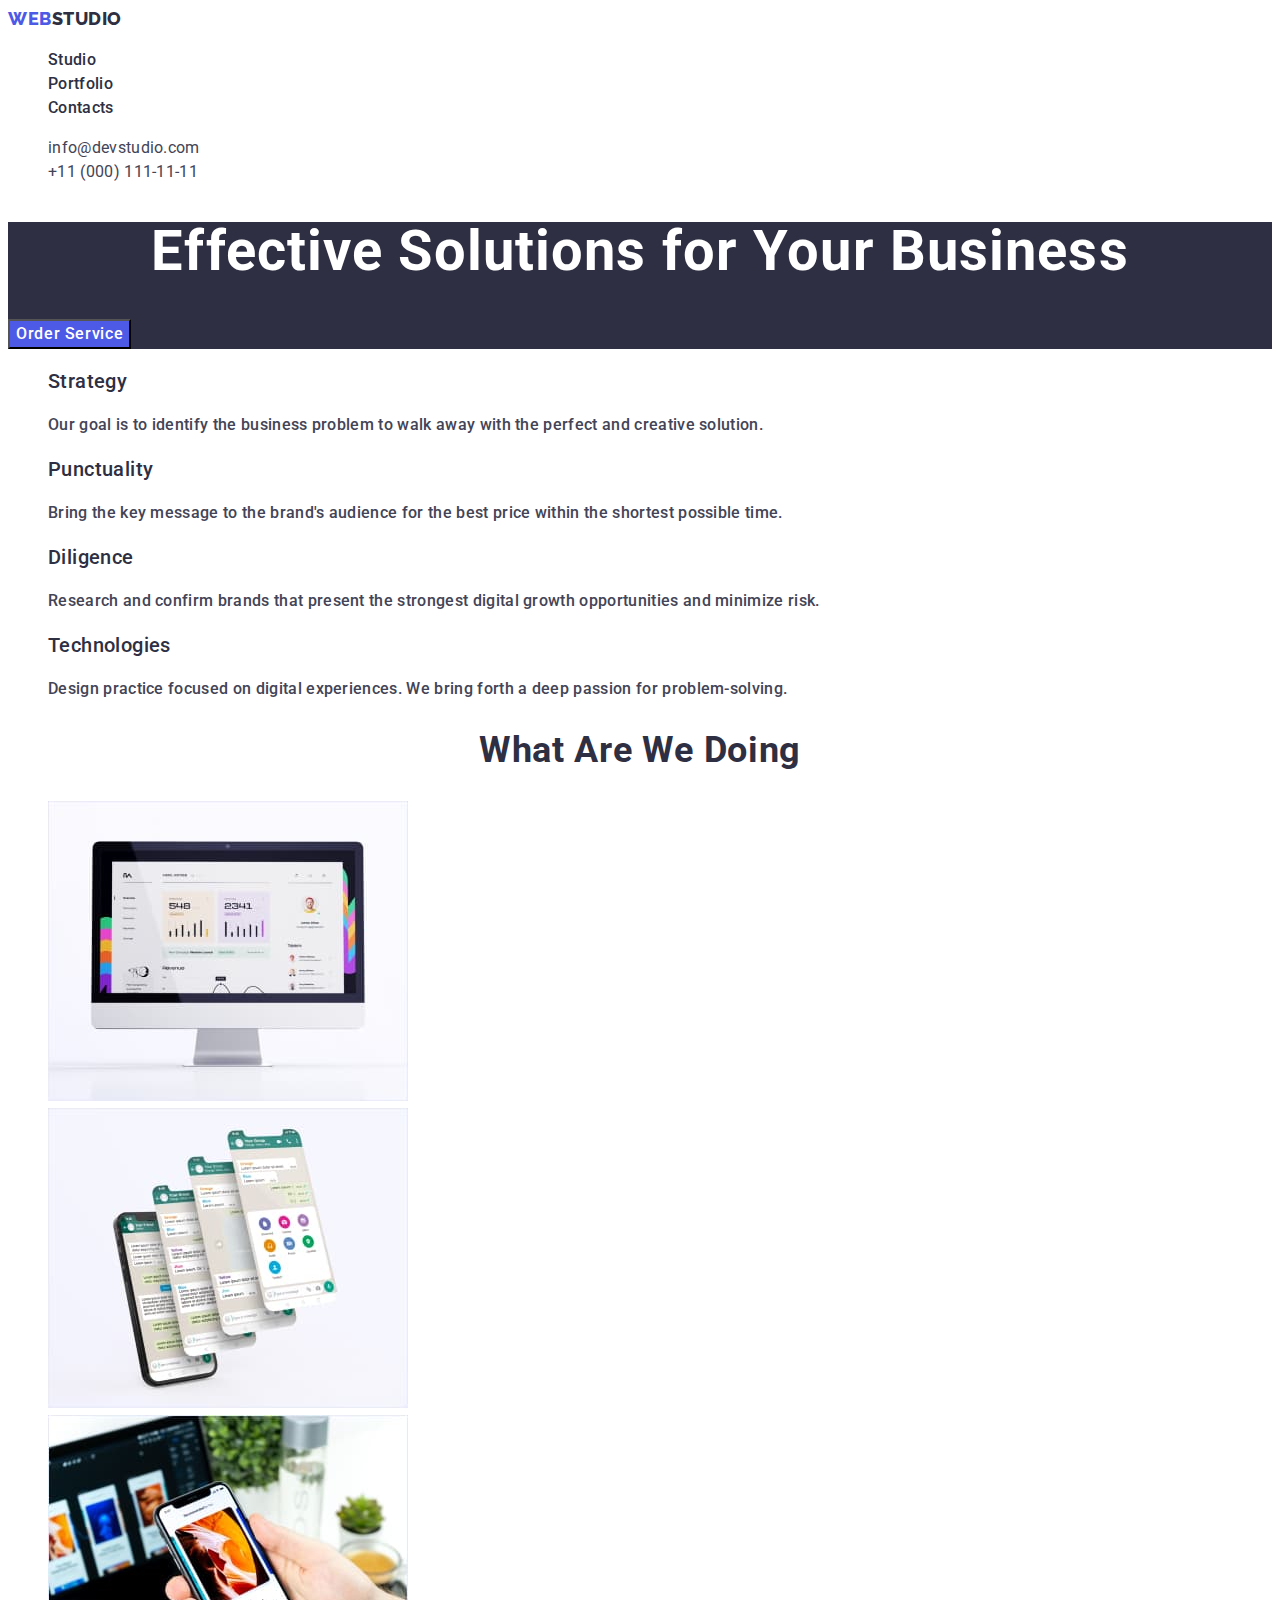
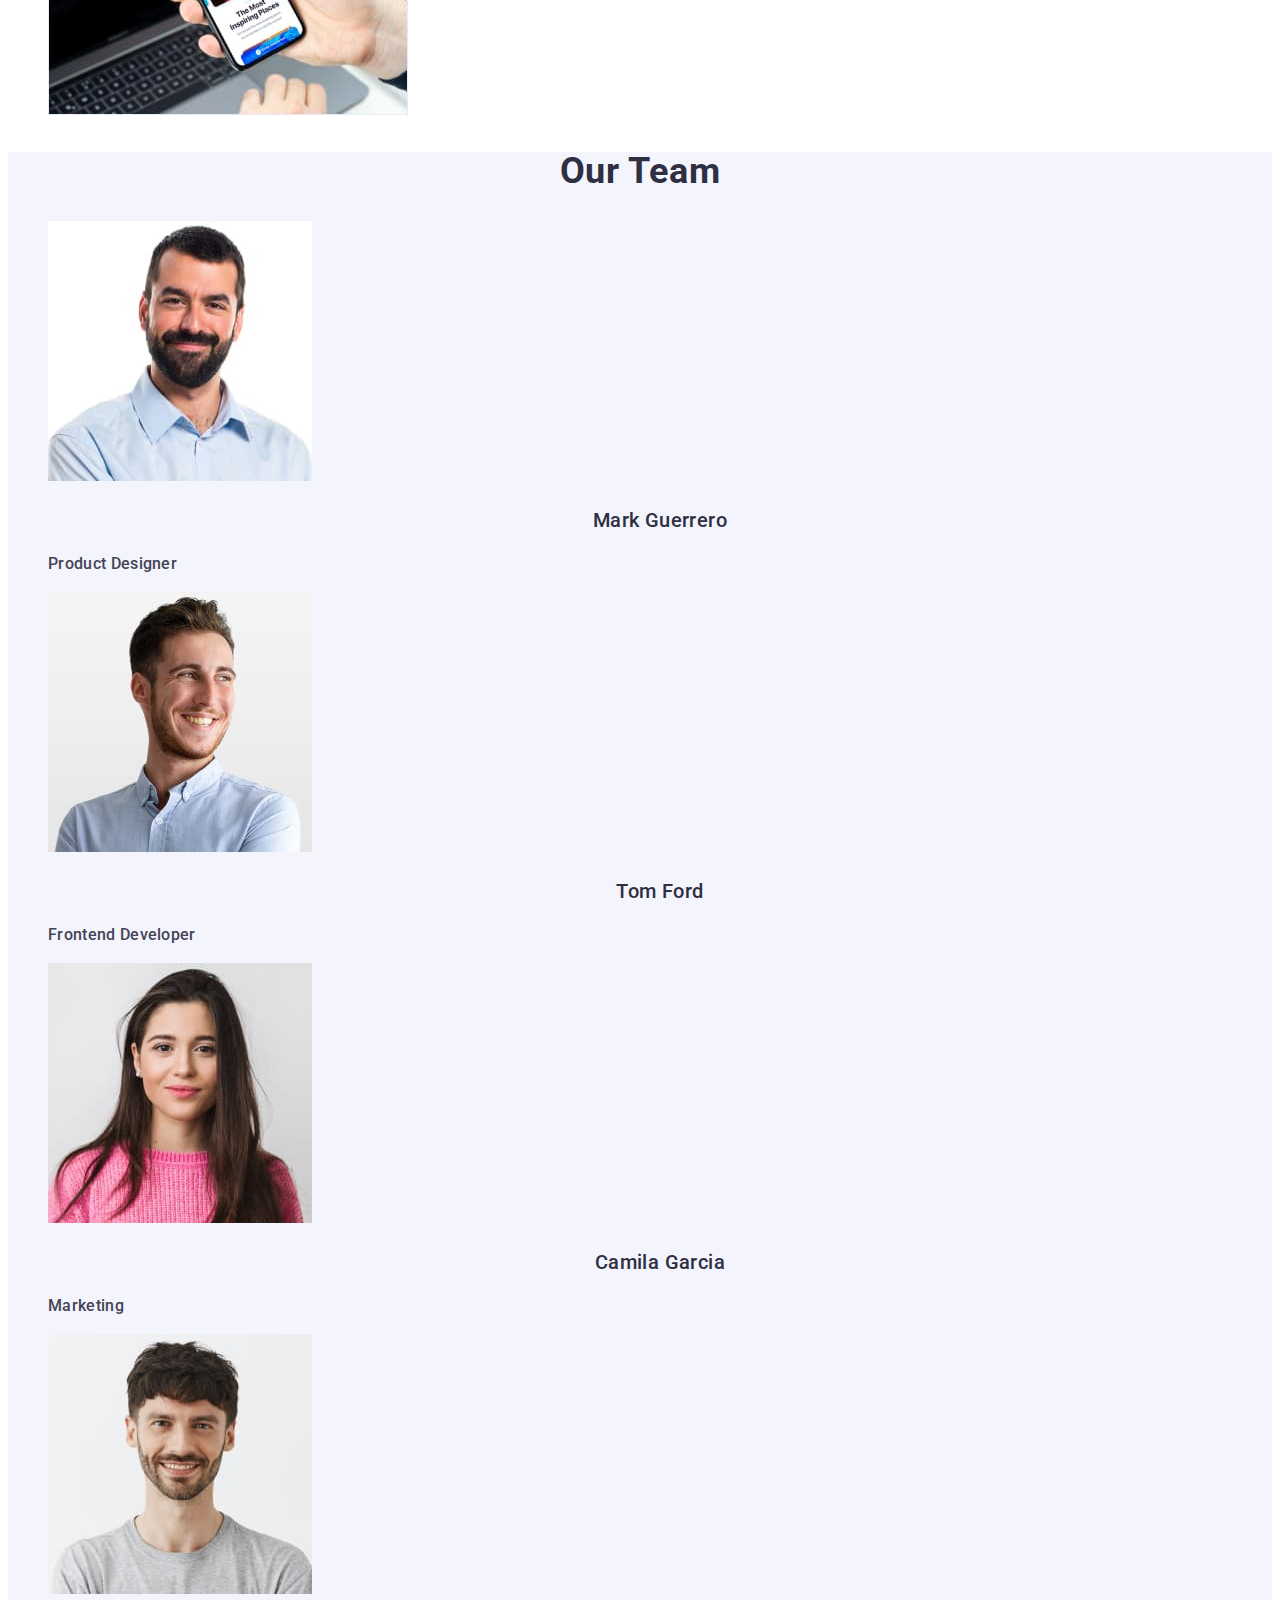
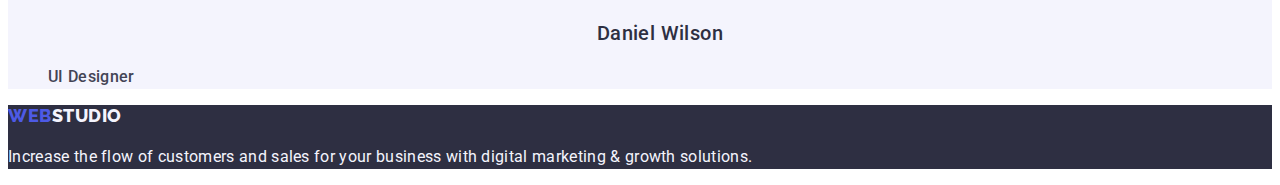
==== commit 5274699b: "Update fours section" ====
--- a/index.html
+++ b/index.html
@@ -114,44 +114,44 @@
                     </li>
                 </ul>
             </section>
-            <section>
-                <h2>Our Team</h2>
-                <ul>
-                    <li>
+            <section class="our-team">
+                <h2 class="our-team-header">Our Team</h2>
+                <ul class="list">
+                    <li class="our-team-item">
                         <img
                             width="264"
                             src="./images/photo1.jpg"
                             alt="photo1"
                         />
-                        <h3>Mark Guerrero</h3>
-                        <p>Product Designer</p>
+                        <h3 class="our-team-item-header">Mark Guerrero</h3>
+                        <p class="our-team-item-text">Product Designer</p>
                     </li>
-                    <li>
+                    <li class="our-team-item">
                         <img
                             width="264"
                             src="./images/photo2.jpg"
                             alt="photo2"
                         />
-                        <h3>Tom Ford</h3>
-                        <p>Frontend Developer</p>
+                        <h3 class="our-team-item-header">Tom Ford</h3>
+                        <p class="our-team-item-text">Frontend Developer</p>
                     </li>
-                    <li>
+                    <li class="our-team-item">
                         <img
                             width="264"
                             src="./images/photo3.jpg"
                             alt="photo3"
                         />
-                        <h3>Camila Garcia</h3>
-                        <p>Marketing</p>
+                        <h3 class="our-team-item-header">Camila Garcia</h3>
+                        <p class="our-team-item-text">Marketing</p>
                     </li>
-                    <li>
+                    <li class="our-team-item">
                         <img
                             width="264"
                             src="./images/photo4.jpg"
                             alt="photo4"
                         />
-                        <h3>Daniel Wilson</h3>
-                        <p>UI Designer</p>
+                        <h3 class="our-team-item-header">Daniel Wilson</h3>
+                        <p class="our-team-item-text">UI Designer</p>
                     </li>
                 </ul>
             </section>
--- a/css/styles.css
+++ b/css/styles.css
@@ -15,7 +15,7 @@
     --link-hover-color: #404BBF;
     --contact-color: #434455;
     --navy-blue: #2e2f42;
-    --footer-text: #f4f4fd;
+    --cloud: #f4f4fd;
 }
 
 body {
@@ -35,7 +35,7 @@
 }
 
 .logo-ligth {
-    color: var(--footer-text)
+    color: var(--cloud)
 }
 
 .footer-text {
@@ -45,7 +45,7 @@
     line-height: 24px;
     letter-spacing: 0.02em;
 
-    color: var(--footer-text);
+    color: var(--cloud);
 }
 
 .link {
@@ -153,3 +153,36 @@
 
     color: var(--navy-blue);
 }
+
+.our-team {
+    background-color: var(--cloud);
+}
+
+.our-team-header {
+    font-style: normal;
+    font-weight: 700;
+    font-size: 36px;
+    line-height: 1.11;
+    text-align: center;
+    letter-spacing: 0.02em;
+    text-transform: capitalize;
+
+    color: var(--navy-blue);
+}
+
+.our-team-item-header {
+    font-style: normal;
+    font-weight: 500;
+    font-size: 20px;
+    line-height: 1.2;
+    text-align: center;
+    letter-spacing: 0.02em;
+
+    color: var(--navy-blue);
+}
+
+.our-team-item-text {
+    font-size: 16px;
+}
+
+
